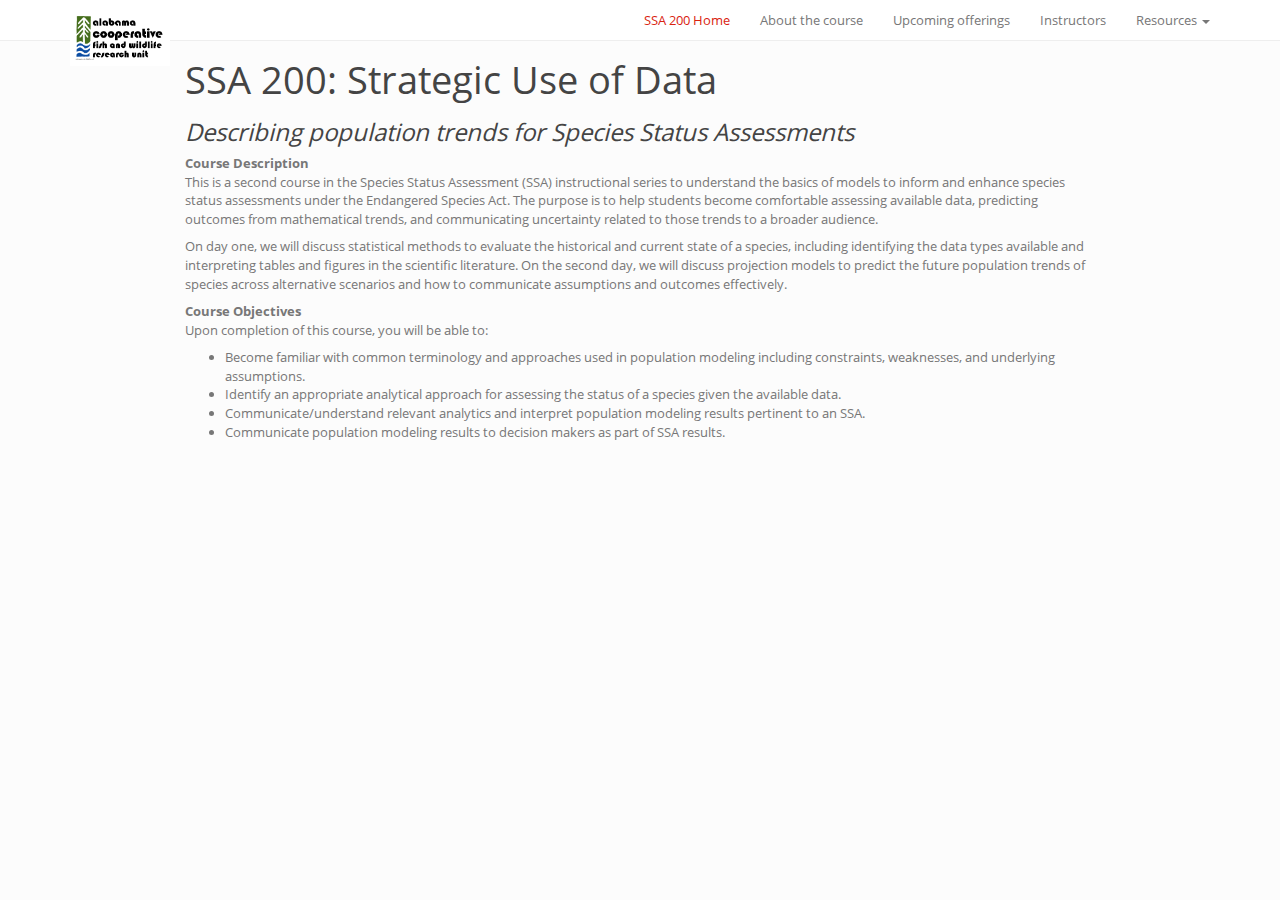
==== index.html @ cde0c477 "first commit" ====
<!DOCTYPE html>

<html xmlns="http://www.w3.org/1999/xhtml">

<head>

<meta charset="utf-8" />
<meta http-equiv="Content-Type" content="text/html; charset=utf-8" />
<meta name="generator" content="pandoc" />




<title>SSA 200: Strategic Use of Data</title>

<script src="site_libs/jquery-1.11.3/jquery.min.js"></script>
<meta name="viewport" content="width=device-width, initial-scale=1" />
<link href="site_libs/bootstrap-3.3.5/css/simplex.min.css" rel="stylesheet" />
<script src="site_libs/bootstrap-3.3.5/js/bootstrap.min.js"></script>
<script src="site_libs/bootstrap-3.3.5/shim/html5shiv.min.js"></script>
<script src="site_libs/bootstrap-3.3.5/shim/respond.min.js"></script>
<script src="site_libs/navigation-1.1/tabsets.js"></script>
<link href="site_libs/highlightjs-9.12.0/default.css" rel="stylesheet" />
<script src="site_libs/highlightjs-9.12.0/highlight.js"></script>

<style type="text/css">code{white-space: pre;}</style>
<style type="text/css">
  pre:not([class]) {
    background-color: white;
  }
</style>
<script type="text/javascript">
if (window.hljs) {
  hljs.configure({languages: []});
  hljs.initHighlightingOnLoad();
  if (document.readyState && document.readyState === "complete") {
    window.setTimeout(function() { hljs.initHighlighting(); }, 0);
  }
}
</script>



<style type="text/css">
h1 {
  font-size: 34px;
}
h1.title {
  font-size: 38px;
}
h2 {
  font-size: 30px;
}
h3 {
  font-size: 24px;
}
h4 {
  font-size: 18px;
}
h5 {
  font-size: 16px;
}
h6 {
  font-size: 12px;
}
.table th:not([align]) {
  text-align: left;
}
</style>

<link rel="stylesheet" href="style.css" type="text/css" />

</head>

<body>

<style type = "text/css">
.main-container {
  max-width: 940px;
  margin-left: auto;
  margin-right: auto;
}
code {
  color: inherit;
  background-color: rgba(0, 0, 0, 0.04);
}
img {
  max-width:100%;
  height: auto;
}
.tabbed-pane {
  padding-top: 12px;
}
.html-widget {
  margin-bottom: 20px;
}
button.code-folding-btn:focus {
  outline: none;
}
</style>


<style type="text/css">
/* padding for bootstrap navbar */
body {
  padding-top: 41px;
  padding-bottom: 40px;
}
/* offset scroll position for anchor links (for fixed navbar)  */
.section h1 {
  padding-top: 46px;
  margin-top: -46px;
}

.section h2 {
  padding-top: 46px;
  margin-top: -46px;
}
.section h3 {
  padding-top: 46px;
  margin-top: -46px;
}
.section h4 {
  padding-top: 46px;
  margin-top: -46px;
}
.section h5 {
  padding-top: 46px;
  margin-top: -46px;
}
.section h6 {
  padding-top: 46px;
  margin-top: -46px;
}
</style>

<script>
// manage active state of menu based on current page
$(document).ready(function () {
  // active menu anchor
  href = window.location.pathname
  href = href.substr(href.lastIndexOf('/') + 1)
  if (href === "")
    href = "index.html";
  var menuAnchor = $('a[href="' + href + '"]');

  // mark it active
  menuAnchor.parent().addClass('active');

  // if it's got a parent navbar menu mark it active as well
  menuAnchor.closest('li.dropdown').addClass('active');
});
</script>


<div class="container-fluid main-container">

<!-- tabsets -->
<script>
$(document).ready(function () {
  window.buildTabsets("TOC");
});
</script>

<!-- code folding -->






<div class="navbar navbar-default  navbar-fixed-top" role="navigation">
  <div class="container">
    <div class="navbar-header">
      <button type="button" class="navbar-toggle collapsed" data-toggle="collapse" data-target="#navbar">
        <span class="icon-bar"></span>
        <span class="icon-bar"></span>
        <span class="icon-bar"></span>
      </button>
      <a class="navbar-brand" href="index.html"><img id="logo" style="width: 100px;" src="static/img/unit-logo.png" /></a>
    </div>
    <div id="navbar" class="navbar-collapse collapse">
      <ul class="nav navbar-nav">
        
      </ul>
      <ul class="nav navbar-nav navbar-right">
        <li>
  <a href="index.html">SSA 200 Home</a>
</li>
<li>
  <a href="about.html">About the course</a>
</li>
<li>
  <a href="scheduled.html">Upcoming offerings</a>
</li>
<li>
  <a href="instructors.html">Instructors</a>
</li>
<li class="dropdown">
  <a href="#" class="dropdown-toggle" data-toggle="dropdown" role="button" aria-expanded="false">
    Resources
     
    <span class="caret"></span>
  </a>
  <ul class="dropdown-menu" role="menu">
    <li>
      <a href="lectures.html">Lectures</a>
    </li>
    <li>
      <a href="activities.html">Activities</a>
    </li>
    <li>
      <a href="handouts.html">Handouts and Cheat Sheets</a>
    </li>
  </ul>
</li>
      </ul>
    </div><!--/.nav-collapse -->
  </div><!--/.container -->
</div><!--/.navbar -->

<div class="fluid-row" id="header">



<h1 class="title toc-ignore">SSA 200: Strategic Use of Data</h1>
<h3 class="subtitle"><em>Describing population trends for Species Status Assessments</em></h3>

</div>


<p><strong>Course Description</strong><br />
This is a second course in the Species Status Assessment (SSA) instructional series to understand the basics of models to inform and enhance species status assessments under the Endangered Species Act. The purpose is to help students become comfortable assessing available data, predicting outcomes from mathematical trends, and communicating uncertainty related to those trends to a broader audience.</p>
<p>On day one, we will discuss statistical methods to evaluate the historical and current state of a species, including identifying the data types available and interpreting tables and figures in the scientific literature. On the second day, we will discuss projection models to predict the future population trends of species across alternative scenarios and how to communicate assumptions and outcomes effectively.</p>
<p><strong>Course Objectives</strong><br />
Upon completion of this course, you will be able to:</p>
<ul>
<li>Become familiar with common terminology and approaches used in population modeling including constraints, weaknesses, and underlying assumptions.<br />
</li>
<li>Identify an appropriate analytical approach for assessing the status of a species given the available data.<br />
</li>
<li>Communicate/understand relevant analytics and interpret population modeling results pertinent to an SSA.<br />
</li>
<li>Communicate population modeling results to decision makers as part of SSA results.</li>
</ul>




</div>

<script>

// add bootstrap table styles to pandoc tables
function bootstrapStylePandocTables() {
  $('tr.header').parent('thead').parent('table').addClass('table table-condensed');
}
$(document).ready(function () {
  bootstrapStylePandocTables();
});


</script>

<!-- dynamically load mathjax for compatibility with self-contained -->
<script>
  (function () {
    var script = document.createElement("script");
    script.type = "text/javascript";
    script.src  = "https://mathjax.rstudio.com/latest/MathJax.js?config=TeX-AMS-MML_HTMLorMML";
    document.getElementsByTagName("head")[0].appendChild(script);
  })();
</script>

</body>
</html>
---- site_libs/bootstrap-3.3.5/css/simplex.min.css ----
@font-face {
  font-family: 'Open Sans';
  font-style: normal;
  font-weight: 400;
  src: url(fonts/OpenSans.ttf) format('truetype');
}
@font-face {
  font-family: 'Open Sans';
  font-style: normal;
  font-weight: 700;
  src: url(fonts/OpenSansBold.ttf) format('truetype');
}

/*!
 * bootswatch v3.3.6
 * Homepage: http://bootswatch.com
 * Copyright 2012-2015 Thomas Park
 * Licensed under MIT
 * Based on Bootstrap
*//*!
 * Bootstrap v3.3.6 (http://getbootstrap.com)
 * Copyright 2011-2015 Twitter, Inc.
 * Licensed under MIT (https://github.com/twbs/bootstrap/blob/master/LICENSE)
 *//*! normalize.css v3.0.3 | MIT License | github.com/necolas/normalize.css */html{font-family:sans-serif;-ms-text-size-adjust:100%;-webkit-text-size-adjust:100%}body{margin:0}article,aside,details,figcaption,figure,footer,header,hgroup,main,menu,nav,section,summary{display:block}audio,canvas,progress,video{display:inline-block;vertical-align:baseline}audio:not([controls]){display:none;height:0}[hidden],template{display:none}a{background-color:transparent}a:active,a:hover{outline:0}abbr[title]{border-bottom:1px dotted}b,strong{font-weight:bold}dfn{font-style:italic}h1{font-size:2em;margin:0.67em 0}mark{background:#ff0;color:#000}small{font-size:80%}sub,sup{font-size:75%;line-height:0;position:relative;vertical-align:baseline}sup{top:-0.5em}sub{bottom:-0.25em}img{border:0}svg:not(:root){overflow:hidden}figure{margin:1em 40px}hr{-webkit-box-sizing:content-box;-moz-box-sizing:content-box;box-sizing:content-box;height:0}pre{overflow:auto}code,kbd,pre,samp{font-family:monospace, monospace;font-size:1em}button,input,optgroup,select,textarea{color:inherit;font:inherit;margin:0}button{overflow:visible}button,select{text-transform:none}button,html input[type="button"],input[type="reset"],input[type="submit"]{-webkit-appearance:button;cursor:pointer}button[disabled],html input[disabled]{cursor:default}button::-moz-focus-inner,input::-moz-focus-inner{border:0;padding:0}input{line-height:normal}input[type="checkbox"],input[type="radio"]{-webkit-box-sizing:border-box;-moz-box-sizing:border-box;box-sizing:border-box;padding:0}input[type="number"]::-webkit-inner-spin-button,input[type="number"]::-webkit-outer-spin-button{height:auto}input[type="search"]{-webkit-appearance:textfield;-webkit-box-sizing:content-box;-moz-box-sizing:content-box;box-sizing:content-box}input[type="search"]::-webkit-search-cancel-button,input[type="search"]::-webkit-search-decoration{-webkit-appearance:none}fieldset{border:1px solid #c0c0c0;margin:0 2px;padding:0.35em 0.625em 0.75em}legend{border:0;padding:0}textarea{overflow:auto}optgroup{font-weight:bold}table{border-collapse:collapse;border-spacing:0}td,th{padding:0}/*! Source: https://github.com/h5bp/html5-boilerplate/blob/master/src/css/main.css */@media print{*,*:before,*:after{background:transparent !important;color:#000 !important;-webkit-box-shadow:none !important;box-shadow:none !important;text-shadow:none !important}a,a:visited{text-decoration:underline}a[href]:after{content:" (" attr(href) ")"}abbr[title]:after{content:" (" attr(title) ")"}a[href^="#"]:after,a[href^="javascript:"]:after{content:""}pre,blockquote{border:1px solid #999;page-break-inside:avoid}thead{display:table-header-group}tr,img{page-break-inside:avoid}img{max-width:100% !important}p,h2,h3{orphans:3;widows:3}h2,h3{page-break-after:avoid}.navbar{display:none}.btn>.caret,.dropup>.btn>.caret{border-top-color:#000 !important}.label{border:1px solid #000}.table{border-collapse:collapse !important}.table td,.table th{background-color:#fff !important}.table-bordered th,.table-bordered td{border:1px solid #ddd !important}}@font-face{font-family:'Glyphicons Halflings';src:url('../fonts/glyphicons-halflings-regular.eot');src:url('../fonts/glyphicons-halflings-regular.eot?#iefix') format('embedded-opentype'),url('../fonts/glyphicons-halflings-regular.woff') format('woff'),url('../fonts/glyphicons-halflings-regular.ttf') format('truetype'),url('../fonts/glyphicons-halflings-regular.svg#glyphicons_halflingsregular') format('svg')}.glyphicon{position:relative;top:1px;display:inline-block;font-family:'Glyphicons Halflings';font-style:normal;font-weight:normal;line-height:1;-webkit-font-smoothing:antialiased;-moz-osx-font-smoothing:grayscale}.glyphicon-asterisk:before{content:"\002a"}.glyphicon-plus:before{content:"\002b"}.glyphicon-euro:before,.glyphicon-eur:before{content:"\20ac"}.glyphicon-minus:before{content:"\2212"}.glyphicon-cloud:before{content:"\2601"}.glyphicon-envelope:before{content:"\2709"}.glyphicon-pencil:before{content:"\270f"}.glyphicon-glass:before{content:"\e001"}.glyphicon-music:before{content:"\e002"}.glyphicon-search:before{content:"\e003"}.glyphicon-heart:before{content:"\e005"}.glyphicon-star:before{content:"\e006"}.glyphicon-star-empty:before{content:"\e007"}.glyphicon-user:before{content:"\e008"}.glyphicon-film:before{content:"\e009"}.glyphicon-th-large:before{content:"\e010"}.glyphicon-th:before{content:"\e011"}.glyphicon-th-list:before{content:"\e012"}.glyphicon-ok:before{content:"\e013"}.glyphicon-remove:before{content:"\e014"}.glyphicon-zoom-in:before{content:"\e015"}.glyphicon-zoom-out:before{content:"\e016"}.glyphicon-off:before{content:"\e017"}.glyphicon-signal:before{content:"\e018"}.glyphicon-cog:before{content:"\e019"}.glyphicon-trash:before{content:"\e020"}.glyphicon-home:before{content:"\e021"}.glyphicon-file:before{content:"\e022"}.glyphicon-time:before{content:"\e023"}.glyphicon-road:before{content:"\e024"}.glyphicon-download-alt:before{content:"\e025"}.glyphicon-download:before{content:"\e026"}.glyphicon-upload:before{content:"\e027"}.glyphicon-inbox:before{content:"\e028"}.glyphicon-play-circle:before{content:"\e029"}.glyphicon-repeat:before{content:"\e030"}.glyphicon-refresh:before{content:"\e031"}.glyphicon-list-alt:before{content:"\e032"}.glyphicon-lock:before{content:"\e033"}.glyphicon-flag:before{content:"\e034"}.glyphicon-headphones:before{content:"\e035"}.glyphicon-volume-off:before{content:"\e036"}.glyphicon-volume-down:before{content:"\e037"}.glyphicon-volume-up:before{content:"\e038"}.glyphicon-qrcode:before{content:"\e039"}.glyphicon-barcode:before{content:"\e040"}.glyphicon-tag:before{content:"\e041"}.glyphicon-tags:before{content:"\e042"}.glyphicon-book:before{content:"\e043"}.glyphicon-bookmark:before{content:"\e044"}.glyphicon-print:before{content:"\e045"}.glyphicon-camera:before{content:"\e046"}.glyphicon-font:before{content:"\e047"}.glyphicon-bold:before{content:"\e048"}.glyphicon-italic:before{content:"\e049"}.glyphicon-text-height:before{content:"\e050"}.glyphicon-text-width:before{content:"\e051"}.glyphicon-align-left:before{content:"\e052"}.glyphicon-align-center:before{content:"\e053"}.glyphicon-align-right:before{content:"\e054"}.glyphicon-align-justify:before{content:"\e055"}.glyphicon-list:before{content:"\e056"}.glyphicon-indent-left:before{content:"\e057"}.glyphicon-indent-right:before{content:"\e058"}.glyphicon-facetime-video:before{content:"\e059"}.glyphicon-picture:before{content:"\e060"}.glyphicon-map-marker:before{content:"\e062"}.glyphicon-adjust:before{content:"\e063"}.glyphicon-tint:before{content:"\e064"}.glyphicon-edit:before{content:"\e065"}.glyphicon-share:before{content:"\e066"}.glyphicon-check:before{content:"\e067"}.glyphicon-move:before{content:"\e068"}.glyphicon-step-backward:before{content:"\e069"}.glyphicon-fast-backward:before{content:"\e070"}.glyphicon-backward:before{content:"\e071"}.glyphicon-play:before{content:"\e072"}.glyphicon-pause:before{content:"\e073"}.glyphicon-stop:before{content:"\e074"}.glyphicon-forward:before{content:"\e075"}.glyphicon-fast-forward:before{content:"\e076"}.glyphicon-step-forward:before{content:"\e077"}.glyphicon-eject:before{content:"\e078"}.glyphicon-chevron-left:before{content:"\e079"}.glyphicon-chevron-right:before{content:"\e080"}.glyphicon-plus-sign:before{content:"\e081"}.glyphicon-minus-sign:before{content:"\e082"}.glyphicon-remove-sign:before{content:"\e083"}.glyphicon-ok-sign:before{content:"\e084"}.glyphicon-question-sign:before{content:"\e085"}.glyphicon-info-sign:before{content:"\e086"}.glyphicon-screenshot:before{content:"\e087"}.glyphicon-remove-circle:before{content:"\e088"}.glyphicon-ok-circle:before{content:"\e089"}.glyphicon-ban-circle:before{content:"\e090"}.glyphicon-arrow-left:before{content:"\e091"}.glyphicon-arrow-right:before{content:"\e092"}.glyphicon-arrow-up:before{content:"\e093"}.glyphicon-arrow-down:before{content:"\e094"}.glyphicon-share-alt:before{content:"\e095"}.glyphicon-resize-full:before{content:"\e096"}.glyphicon-resize-small:before{content:"\e097"}.glyphicon-exclamation-sign:before{content:"\e101"}.glyphicon-gift:before{content:"\e102"}.glyphicon-leaf:before{content:"\e103"}.glyphicon-fire:before{content:"\e104"}.glyphicon-eye-open:before{content:"\e105"}.glyphicon-eye-close:before{content:"\e106"}.glyphicon-warning-sign:before{content:"\e107"}.glyphicon-plane:before{content:"\e108"}.glyphicon-calendar:before{content:"\e109"}.glyphicon-random:before{content:"\e110"}.glyphicon-comment:before{content:"\e111"}.glyphicon-magnet:before{content:"\e112"}.glyphicon-chevron-up:before{content:"\e113"}.glyphicon-chevron-down:before{content:"\e114"}.glyphicon-retweet:before{content:"\e115"}.glyphicon-shopping-cart:before{content:"\e116"}.glyphicon-folder-close:before{content:"\e117"}.glyphicon-folder-open:before{content:"\e118"}.glyphicon-resize-vertical:before{content:"\e119"}.glyphicon-resize-horizontal:before{content:"\e120"}.glyphicon-hdd:before{content:"\e121"}.glyphicon-bullhorn:before{content:"\e122"}.glyphicon-bell:before{content:"\e123"}.glyphicon-certificate:before{content:"\e124"}.glyphicon-thumbs-up:before{content:"\e125"}.glyphicon-thumbs-down:before{content:"\e126"}.glyphicon-hand-right:before{content:"\e127"}.glyphicon-hand-left:before{content:"\e128"}.glyphicon-hand-up:before{content:"\e129"}.glyphicon-hand-down:before{content:"\e130"}.glyphicon-circle-arrow-right:before{content:"\e131"}.glyphicon-circle-arrow-left:before{content:"\e132"}.glyphicon-circle-arrow-up:before{content:"\e133"}.glyphicon-circle-arrow-down:before{content:"\e134"}.glyphicon-globe:before{content:"\e135"}.glyphicon-wrench:before{content:"\e136"}.glyphicon-tasks:before{content:"\e137"}.glyphicon-filter:before{content:"\e138"}.glyphicon-briefcase:before{content:"\e139"}.glyphicon-fullscreen:before{content:"\e140"}.glyphicon-dashboard:before{content:"\e141"}.glyphicon-paperclip:before{content:"\e142"}.glyphicon-heart-empty:before{content:"\e143"}.glyphicon-link:before{content:"\e144"}.glyphicon-phone:before{content:"\e145"}.glyphicon-pushpin:before{content:"\e146"}.glyphicon-usd:before{content:"\e148"}.glyphicon-gbp:before{content:"\e149"}.glyphicon-sort:before{content:"\e150"}.glyphicon-sort-by-alphabet:before{content:"\e151"}.glyphicon-sort-by-alphabet-alt:before{content:"\e152"}.glyphicon-sort-by-order:before{content:"\e153"}.glyphicon-sort-by-order-alt:before{content:"\e154"}.glyphicon-sort-by-attributes:before{content:"\e155"}.glyphicon-sort-by-attributes-alt:before{content:"\e156"}.glyphicon-unchecked:before{content:"\e157"}.glyphicon-expand:before{content:"\e158"}.glyphicon-collapse-down:before{content:"\e159"}.glyphicon-collapse-up:before{content:"\e160"}.glyphicon-log-in:before{content:"\e161"}.glyphicon-flash:before{content:"\e162"}.glyphicon-log-out:before{content:"\e163"}.glyphicon-new-window:before{content:"\e164"}.glyphicon-record:before{content:"\e165"}.glyphicon-save:before{content:"\e166"}.glyphicon-open:before{content:"\e167"}.glyphicon-saved:before{content:"\e168"}.glyphicon-import:before{content:"\e169"}.glyphicon-export:before{content:"\e170"}.glyphicon-send:before{content:"\e171"}.glyphicon-floppy-disk:before{content:"\e172"}.glyphicon-floppy-saved:before{content:"\e173"}.glyphicon-floppy-remove:before{content:"\e174"}.glyphicon-floppy-save:before{content:"\e175"}.glyphicon-floppy-open:before{content:"\e176"}.glyphicon-credit-card:before{content:"\e177"}.glyphicon-transfer:before{content:"\e178"}.glyphicon-cutlery:before{content:"\e179"}.glyphicon-header:before{content:"\e180"}.glyphicon-compressed:before{content:"\e181"}.glyphicon-earphone:before{content:"\e182"}.glyphicon-phone-alt:before{content:"\e183"}.glyphicon-tower:before{content:"\e184"}.glyphicon-stats:before{content:"\e185"}.glyphicon-sd-video:before{content:"\e186"}.glyphicon-hd-video:before{content:"\e187"}.glyphicon-subtitles:before{content:"\e188"}.glyphicon-sound-stereo:before{content:"\e189"}.glyphicon-sound-dolby:before{content:"\e190"}.glyphicon-sound-5-1:before{content:"\e191"}.glyphicon-sound-6-1:before{content:"\e192"}.glyphicon-sound-7-1:before{content:"\e193"}.glyphicon-copyright-mark:before{content:"\e194"}.glyphicon-registration-mark:before{content:"\e195"}.glyphicon-cloud-download:before{content:"\e197"}.glyphicon-cloud-upload:before{content:"\e198"}.glyphicon-tree-conifer:before{content:"\e199"}.glyphicon-tree-deciduous:before{content:"\e200"}.glyphicon-cd:before{content:"\e201"}.glyphicon-save-file:before{content:"\e202"}.glyphicon-open-file:before{content:"\e203"}.glyphicon-level-up:before{content:"\e204"}.glyphicon-copy:before{content:"\e205"}.glyphicon-paste:before{content:"\e206"}.glyphicon-alert:before{content:"\e209"}.glyphicon-equalizer:before{content:"\e210"}.glyphicon-king:before{content:"\e211"}.glyphicon-queen:before{content:"\e212"}.glyphicon-pawn:before{content:"\e213"}.glyphicon-bishop:before{content:"\e214"}.glyphicon-knight:before{content:"\e215"}.glyphicon-baby-formula:before{content:"\e216"}.glyphicon-tent:before{content:"\26fa"}.glyphicon-blackboard:before{content:"\e218"}.glyphicon-bed:before{content:"\e219"}.glyphicon-apple:before{content:"\f8ff"}.glyphicon-erase:before{content:"\e221"}.glyphicon-hourglass:before{content:"\231b"}.glyphicon-lamp:before{content:"\e223"}.glyphicon-duplicate:before{content:"\e224"}.glyphicon-piggy-bank:before{content:"\e225"}.glyphicon-scissors:before{content:"\e226"}.glyphicon-bitcoin:before{content:"\e227"}.glyphicon-btc:before{content:"\e227"}.glyphicon-xbt:before{content:"\e227"}.glyphicon-yen:before{content:"\00a5"}.glyphicon-jpy:before{content:"\00a5"}.glyphicon-ruble:before{content:"\20bd"}.glyphicon-rub:before{content:"\20bd"}.glyphicon-scale:before{content:"\e230"}.glyphicon-ice-lolly:before{content:"\e231"}.glyphicon-ice-lolly-tasted:before{content:"\e232"}.glyphicon-education:before{content:"\e233"}.glyphicon-option-horizontal:before{content:"\e234"}.glyphicon-option-vertical:before{content:"\e235"}.glyphicon-menu-hamburger:before{content:"\e236"}.glyphicon-modal-window:before{content:"\e237"}.glyphicon-oil:before{content:"\e238"}.glyphicon-grain:before{content:"\e239"}.glyphicon-sunglasses:before{content:"\e240"}.glyphicon-text-size:before{content:"\e241"}.glyphicon-text-color:before{content:"\e242"}.glyphicon-text-background:before{content:"\e243"}.glyphicon-object-align-top:before{content:"\e244"}.glyphicon-object-align-bottom:before{content:"\e245"}.glyphicon-object-align-horizontal:before{content:"\e246"}.glyphicon-object-align-left:before{content:"\e247"}.glyphicon-object-align-vertical:before{content:"\e248"}.glyphicon-object-align-right:before{content:"\e249"}.glyphicon-triangle-right:before{content:"\e250"}.glyphicon-triangle-left:before{content:"\e251"}.glyphicon-triangle-bottom:before{content:"\e252"}.glyphicon-triangle-top:before{content:"\e253"}.glyphicon-console:before{content:"\e254"}.glyphicon-superscript:before{content:"\e255"}.glyphicon-subscript:before{content:"\e256"}.glyphicon-menu-left:before{content:"\e257"}.glyphicon-menu-right:before{content:"\e258"}.glyphicon-menu-down:before{content:"\e259"}.glyphicon-menu-up:before{content:"\e260"}*{-webkit-box-sizing:border-box;-moz-box-sizing:border-box;box-sizing:border-box}*:before,*:after{-webkit-box-sizing:border-box;-moz-box-sizing:border-box;box-sizing:border-box}html{font-size:10px;-webkit-tap-highlight-color:rgba(0,0,0,0)}body{font-family:"Open Sans","Helvetica Neue",Helvetica,Arial,sans-serif;font-size:13px;line-height:1.42857143;color:#777777;background-color:#fcfcfc}input,button,select,textarea{font-family:inherit;font-size:inherit;line-height:inherit}a{color:#d9230f;text-decoration:none}a:hover,a:focus{color:#91170a;text-decoration:underline}a:focus{outline:thin dotted;outline:5px auto -webkit-focus-ring-color;outline-offset:-2px}figure{margin:0}img{vertical-align:middle}.img-responsive,.thumbnail>img,.thumbnail a>img,.carousel-inner>.item>img,.carousel-inner>.item>a>img{display:block;max-width:100%;height:auto}.img-rounded{border-radius:6px}.img-thumbnail{padding:4px;line-height:1.42857143;background-color:#fcfcfc;border:1px solid #dddddd;border-radius:4px;-webkit-transition:all .2s ease-in-out;-o-transition:all .2s ease-in-out;transition:all .2s ease-in-out;display:inline-block;max-width:100%;height:auto}.img-circle{border-radius:50%}hr{margin-top:18px;margin-bottom:18px;border:0;border-top:1px solid #dddddd}.sr-only{position:absolute;width:1px;height:1px;margin:-1px;padding:0;overflow:hidden;clip:rect(0, 0, 0, 0);border:0}.sr-only-focusable:active,.sr-only-focusable:focus{position:static;width:auto;height:auto;margin:0;overflow:visible;clip:auto}[role="button"]{cursor:pointer}h1,h2,h3,h4,h5,h6,.h1,.h2,.h3,.h4,.h5,.h6{font-family:"Open Sans","Helvetica Neue",Helvetica,Arial,sans-serif;font-weight:300;line-height:1.1;color:#444444}h1 small,h2 small,h3 small,h4 small,h5 small,h6 small,.h1 small,.h2 small,.h3 small,.h4 small,.h5 small,.h6 small,h1 .small,h2 .small,h3 .small,h4 .small,h5 .small,h6 .small,.h1 .small,.h2 .small,.h3 .small,.h4 .small,.h5 .small,.h6 .small{font-weight:normal;line-height:1;color:#808080}h1,.h1,h2,.h2,h3,.h3{margin-top:18px;margin-bottom:9px}h1 small,.h1 small,h2 small,.h2 small,h3 small,.h3 small,h1 .small,.h1 .small,h2 .small,.h2 .small,h3 .small,.h3 .small{font-size:65%}h4,.h4,h5,.h5,h6,.h6{margin-top:9px;margin-bottom:9px}h4 small,.h4 small,h5 small,.h5 small,h6 small,.h6 small,h4 .small,.h4 .small,h5 .small,.h5 .small,h6 .small,.h6 .small{font-size:75%}h1,.h1{font-size:33px}h2,.h2{font-size:27px}h3,.h3{font-size:23px}h4,.h4{font-size:17px}h5,.h5{font-size:13px}h6,.h6{font-size:12px}p{margin:0 0 9px}.lead{margin-bottom:18px;font-size:14px;font-weight:300;line-height:1.4}@media (min-width:768px){.lead{font-size:19.5px}}small,.small{font-size:92%}mark,.mark{background-color:#fcf8e3;padding:.2em}.text-left{text-align:left}.text-right{text-align:right}.text-center{text-align:center}.text-justify{text-align:justify}.text-nowrap{white-space:nowrap}.text-lowercase{text-transform:lowercase}.text-uppercase{text-transform:uppercase}.text-capitalize{text-transform:capitalize}.text-muted{color:#808080}.text-primary{color:#d9230f}a.text-primary:hover,a.text-primary:focus{color:#a91b0c}.text-success{color:#468847}a.text-success:hover,a.text-success:focus{color:#356635}.text-info{color:#3a87ad}a.text-info:hover,a.text-info:focus{color:#2d6987}.text-warning{color:#c09853}a.text-warning:hover,a.text-warning:focus{color:#a47e3c}.text-danger{color:#b94a48}a.text-danger:hover,a.text-danger:focus{color:#953b39}.bg-primary{color:#fff;background-color:#d9230f}a.bg-primary:hover,a.bg-primary:focus{background-color:#a91b0c}.bg-success{background-color:#dff0d8}a.bg-success:hover,a.bg-success:focus{background-color:#c1e2b3}.bg-info{background-color:#d9edf7}a.bg-info:hover,a.bg-info:focus{background-color:#afd9ee}.bg-warning{background-color:#fcf8e3}a.bg-warning:hover,a.bg-warning:focus{background-color:#f7ecb5}.bg-danger{background-color:#f2dede}a.bg-danger:hover,a.bg-danger:focus{background-color:#e4b9b9}.page-header{padding-bottom:8px;margin:36px 0 18px;border-bottom:1px solid #dddddd}ul,ol{margin-top:0;margin-bottom:9px}ul ul,ol ul,ul ol,ol ol{margin-bottom:0}.list-unstyled{padding-left:0;list-style:none}.list-inline{padding-left:0;list-style:none;margin-left:-5px}.list-inline>li{display:inline-block;padding-left:5px;padding-right:5px}dl{margin-top:0;margin-bottom:18px}dt,dd{line-height:1.42857143}dt{font-weight:bold}dd{margin-left:0}@media (min-width:768px){.dl-horizontal dt{float:left;width:160px;clear:left;text-align:right;overflow:hidden;text-overflow:ellipsis;white-space:nowrap}.dl-horizontal dd{margin-left:180px}}abbr[title],abbr[data-original-title]{cursor:help;border-bottom:1px dotted #808080}.initialism{font-size:90%;text-transform:uppercase}blockquote{padding:9px 18px;margin:0 0 18px;font-size:16.25px;border-left:5px solid #dddddd}blockquote p:last-child,blockquote ul:last-child,blockquote ol:last-child{margin-bottom:0}blockquote footer,blockquote small,blockquote .small{display:block;font-size:80%;line-height:1.42857143;color:#808080}blockquote footer:before,blockquote small:before,blockquote .small:before{content:'\2014 \00A0'}.blockquote-reverse,blockquote.pull-right{padding-right:15px;padding-left:0;border-right:5px solid #dddddd;border-left:0;text-align:right}.blockquote-reverse footer:before,blockquote.pull-right footer:before,.blockquote-reverse small:before,blockquote.pull-right small:before,.blockquote-reverse .small:before,blockquote.pull-right .small:before{content:''}.blockquote-reverse footer:after,blockquote.pull-right footer:after,.blockquote-reverse small:after,blockquote.pull-right small:after,.blockquote-reverse .small:after,blockquote.pull-right .small:after{content:'\00A0 \2014'}address{margin-bottom:18px;font-style:normal;line-height:1.42857143}code,kbd,pre,samp{font-family:monospace}code{padding:2px 4px;font-size:90%;color:#c7254e;background-color:#f9f2f4;border-radius:4px}kbd{padding:2px 4px;font-size:90%;color:#ffffff;background-color:#333333;border-radius:3px;-webkit-box-shadow:inset 0 -1px 0 rgba(0,0,0,0.25);box-shadow:inset 0 -1px 0 rgba(0,0,0,0.25)}kbd kbd{padding:0;font-size:100%;font-weight:bold;-webkit-box-shadow:none;box-shadow:none}pre{display:block;padding:8.5px;margin:0 0 9px;font-size:12px;line-height:1.42857143;word-break:break-all;word-wrap:break-word;color:#444444;background-color:#f5f5f5;border:1px solid #cccccc;border-radius:4px}pre code{padding:0;font-size:inherit;color:inherit;white-space:pre-wrap;background-color:transparent;border-radius:0}.pre-scrollable{max-height:340px;overflow-y:scroll}.container{margin-right:auto;margin-left:auto;padding-left:15px;padding-right:15px}@media (min-width:768px){.container{width:750px}}@media (min-width:992px){.container{width:970px}}@media (min-width:1200px){.container{width:1170px}}.container-fluid{margin-right:auto;margin-left:auto;padding-left:15px;padding-right:15px}.row{margin-left:-15px;margin-right:-15px}.col-xs-1,.col-sm-1,.col-md-1,.col-lg-1,.col-xs-2,.col-sm-2,.col-md-2,.col-lg-2,.col-xs-3,.col-sm-3,.col-md-3,.col-lg-3,.col-xs-4,.col-sm-4,.col-md-4,.col-lg-4,.col-xs-5,.col-sm-5,.col-md-5,.col-lg-5,.col-xs-6,.col-sm-6,.col-md-6,.col-lg-6,.col-xs-7,.col-sm-7,.col-md-7,.col-lg-7,.col-xs-8,.col-sm-8,.col-md-8,.col-lg-8,.col-xs-9,.col-sm-9,.col-md-9,.col-lg-9,.col-xs-10,.col-sm-10,.col-md-10,.col-lg-10,.col-xs-11,.col-sm-11,.col-md-11,.col-lg-11,.col-xs-12,.col-sm-12,.col-md-12,.col-lg-12{position:relative;min-height:1px;padding-left:15px;padding-right:15px}.col-xs-1,.col-xs-2,.col-xs-3,.col-xs-4,.col-xs-5,.col-xs-6,.col-xs-7,.col-xs-8,.col-xs-9,.col-xs-10,.col-xs-11,.col-xs-12{float:left}.col-xs-12{width:100%}.col-xs-11{width:91.66666667%}.col-xs-10{width:83.33333333%}.col-xs-9{width:75%}.col-xs-8{width:66.66666667%}.col-xs-7{width:58.33333333%}.col-xs-6{width:50%}.col-xs-5{width:41.66666667%}.col-xs-4{width:33.33333333%}.col-xs-3{width:25%}.col-xs-2{width:16.66666667%}.col-xs-1{width:8.33333333%}.col-xs-pull-12{right:100%}.col-xs-pull-11{right:91.66666667%}.col-xs-pull-10{right:83.33333333%}.col-xs-pull-9{right:75%}.col-xs-pull-8{right:66.66666667%}.col-xs-pull-7{right:58.33333333%}.col-xs-pull-6{right:50%}.col-xs-pull-5{right:41.66666667%}.col-xs-pull-4{right:33.33333333%}.col-xs-pull-3{right:25%}.col-xs-pull-2{right:16.66666667%}.col-xs-pull-1{right:8.33333333%}.col-xs-pull-0{right:auto}.col-xs-push-12{left:100%}.col-xs-push-11{left:91.66666667%}.col-xs-push-10{left:83.33333333%}.col-xs-push-9{left:75%}.col-xs-push-8{left:66.66666667%}.col-xs-push-7{left:58.33333333%}.col-xs-push-6{left:50%}.col-xs-push-5{left:41.66666667%}.col-xs-push-4{left:33.33333333%}.col-xs-push-3{left:25%}.col-xs-push-2{left:16.66666667%}.col-xs-push-1{left:8.33333333%}.col-xs-push-0{left:auto}.col-xs-offset-12{margin-left:100%}.col-xs-offset-11{margin-left:91.66666667%}.col-xs-offset-10{margin-left:83.33333333%}.col-xs-offset-9{margin-left:75%}.col-xs-offset-8{margin-left:66.66666667%}.col-xs-offset-7{margin-left:58.33333333%}.col-xs-offset-6{margin-left:50%}.col-xs-offset-5{margin-left:41.66666667%}.col-xs-offset-4{margin-left:33.33333333%}.col-xs-offset-3{margin-left:25%}.col-xs-offset-2{margin-left:16.66666667%}.col-xs-offset-1{margin-left:8.33333333%}.col-xs-offset-0{margin-left:0%}@media (min-width:768px){.col-sm-1,.col-sm-2,.col-sm-3,.col-sm-4,.col-sm-5,.col-sm-6,.col-sm-7,.col-sm-8,.col-sm-9,.col-sm-10,.col-sm-11,.col-sm-12{float:left}.col-sm-12{width:100%}.col-sm-11{width:91.66666667%}.col-sm-10{width:83.33333333%}.col-sm-9{width:75%}.col-sm-8{width:66.66666667%}.col-sm-7{width:58.33333333%}.col-sm-6{width:50%}.col-sm-5{width:41.66666667%}.col-sm-4{width:33.33333333%}.col-sm-3{width:25%}.col-sm-2{width:16.66666667%}.col-sm-1{width:8.33333333%}.col-sm-pull-12{right:100%}.col-sm-pull-11{right:91.66666667%}.col-sm-pull-10{right:83.33333333%}.col-sm-pull-9{right:75%}.col-sm-pull-8{right:66.66666667%}.col-sm-pull-7{right:58.33333333%}.col-sm-pull-6{right:50%}.col-sm-pull-5{right:41.66666667%}.col-sm-pull-4{right:33.33333333%}.col-sm-pull-3{right:25%}.col-sm-pull-2{right:16.66666667%}.col-sm-pull-1{right:8.33333333%}.col-sm-pull-0{right:auto}.col-sm-push-12{left:100%}.col-sm-push-11{left:91.66666667%}.col-sm-push-10{left:83.33333333%}.col-sm-push-9{left:75%}.col-sm-push-8{left:66.66666667%}.col-sm-push-7{left:58.33333333%}.col-sm-push-6{left:50%}.col-sm-push-5{left:41.66666667%}.col-sm-push-4{left:33.33333333%}.col-sm-push-3{left:25%}.col-sm-push-2{left:16.66666667%}.col-sm-push-1{left:8.33333333%}.col-sm-push-0{left:auto}.col-sm-offset-12{margin-left:100%}.col-sm-offset-11{margin-left:91.66666667%}.col-sm-offset-10{margin-left:83.33333333%}.col-sm-offset-9{margin-left:75%}.col-sm-offset-8{margin-left:66.66666667%}.col-sm-offset-7{margin-left:58.33333333%}.col-sm-offset-6{margin-left:50%}.col-sm-offset-5{margin-left:41.66666667%}.col-sm-offset-4{margin-left:33.33333333%}.col-sm-offset-3{margin-left:25%}.col-sm-offset-2{margin-left:16.66666667%}.col-sm-offset-1{margin-left:8.33333333%}.col-sm-offset-0{margin-left:0%}}@media (min-width:992px){.col-md-1,.col-md-2,.col-md-3,.col-md-4,.col-md-5,.col-md-6,.col-md-7,.col-md-8,.col-md-9,.col-md-10,.col-md-11,.col-md-12{float:left}.col-md-12{width:100%}.col-md-11{width:91.66666667%}.col-md-10{width:83.33333333%}.col-md-9{width:75%}.col-md-8{width:66.66666667%}.col-md-7{width:58.33333333%}.col-md-6{width:50%}.col-md-5{width:41.66666667%}.col-md-4{width:33.33333333%}.col-md-3{width:25%}.col-md-2{width:16.66666667%}.col-md-1{width:8.33333333%}.col-md-pull-12{right:100%}.col-md-pull-11{right:91.66666667%}.col-md-pull-10{right:83.33333333%}.col-md-pull-9{right:75%}.col-md-pull-8{right:66.66666667%}.col-md-pull-7{right:58.33333333%}.col-md-pull-6{right:50%}.col-md-pull-5{right:41.66666667%}.col-md-pull-4{right:33.33333333%}.col-md-pull-3{right:25%}.col-md-pull-2{right:16.66666667%}.col-md-pull-1{right:8.33333333%}.col-md-pull-0{right:auto}.col-md-push-12{left:100%}.col-md-push-11{left:91.66666667%}.col-md-push-10{left:83.33333333%}.col-md-push-9{left:75%}.col-md-push-8{left:66.66666667%}.col-md-push-7{left:58.33333333%}.col-md-push-6{left:50%}.col-md-push-5{left:41.66666667%}.col-md-push-4{left:33.33333333%}.col-md-push-3{left:25%}.col-md-push-2{left:16.66666667%}.col-md-push-1{left:8.33333333%}.col-md-push-0{left:auto}.col-md-offset-12{margin-left:100%}.col-md-offset-11{margin-left:91.66666667%}.col-md-offset-10{margin-left:83.33333333%}.col-md-offset-9{margin-left:75%}.col-md-offset-8{margin-left:66.66666667%}.col-md-offset-7{margin-left:58.33333333%}.col-md-offset-6{margin-left:50%}.col-md-offset-5{margin-left:41.66666667%}.col-md-offset-4{margin-left:33.33333333%}.col-md-offset-3{margin-left:25%}.col-md-offset-2{margin-left:16.66666667%}.col-md-offset-1{margin-left:8.33333333%}.col-md-offset-0{margin-left:0%}}@media (min-width:1200px){.col-lg-1,.col-lg-2,.col-lg-3,.col-lg-4,.col-lg-5,.col-lg-6,.col-lg-7,.col-lg-8,.col-lg-9,.col-lg-10,.col-lg-11,.col-lg-12{float:left}.col-lg-12{width:100%}.col-lg-11{width:91.66666667%}.col-lg-10{width:83.33333333%}.col-lg-9{width:75%}.col-lg-8{width:66.66666667%}.col-lg-7{width:58.33333333%}.col-lg-6{width:50%}.col-lg-5{width:41.66666667%}.col-lg-4{width:33.33333333%}.col-lg-3{width:25%}.col-lg-2{width:16.66666667%}.col-lg-1{width:8.33333333%}.col-lg-pull-12{right:100%}.col-lg-pull-11{right:91.66666667%}.col-lg-pull-10{right:83.33333333%}.col-lg-pull-9{right:75%}.col-lg-pull-8{right:66.66666667%}.col-lg-pull-7{right:58.33333333%}.col-lg-pull-6{right:50%}.col-lg-pull-5{right:41.66666667%}.col-lg-pull-4{right:33.33333333%}.col-lg-pull-3{right:25%}.col-lg-pull-2{right:16.66666667%}.col-lg-pull-1{right:8.33333333%}.col-lg-pull-0{right:auto}.col-lg-push-12{left:100%}.col-lg-push-11{left:91.66666667%}.col-lg-push-10{left:83.33333333%}.col-lg-push-9{left:75%}.col-lg-push-8{left:66.66666667%}.col-lg-push-7{left:58.33333333%}.col-lg-push-6{left:50%}.col-lg-push-5{left:41.66666667%}.col-lg-push-4{left:33.33333333%}.col-lg-push-3{left:25%}.col-lg-push-2{left:16.66666667%}.col-lg-push-1{left:8.33333333%}.col-lg-push-0{left:auto}.col-lg-offset-12{margin-left:100%}.col-lg-offset-11{margin-left:91.66666667%}.col-lg-offset-10{margin-left:83.33333333%}.col-lg-offset-9{margin-left:75%}.col-lg-offset-8{margin-left:66.66666667%}.col-lg-offset-7{margin-left:58.33333333%}.col-lg-offset-6{margin-left:50%}.col-lg-offset-5{margin-left:41.66666667%}.col-lg-offset-4{margin-left:33.33333333%}.col-lg-offset-3{margin-left:25%}.col-lg-offset-2{margin-left:16.66666667%}.col-lg-offset-1{margin-left:8.33333333%}.col-lg-offset-0{margin-left:0%}}table{background-color:transparent}caption{padding-top:8px;padding-bottom:8px;color:#808080;text-align:left}th{}.table{width:100%;max-width:100%;margin-bottom:18px}.table>thead>tr>th,.table>tbody>tr>th,.table>tfoot>tr>th,.table>thead>tr>td,.table>tbody>tr>td,.table>tfoot>tr>td{padding:8px;line-height:1.42857143;vertical-align:top;border-top:1px solid #dddddd}.table>thead>tr>th{vertical-align:bottom;border-bottom:2px solid #dddddd}.table>caption+thead>tr:first-child>th,.table>colgroup+thead>tr:first-child>th,.table>thead:first-child>tr:first-child>th,.table>caption+thead>tr:first-child>td,.table>colgroup+thead>tr:first-child>td,.table>thead:first-child>tr:first-child>td{border-top:0}.table>tbody+tbody{border-top:2px solid #dddddd}.table .table{background-color:#fcfcfc}.table-condensed>thead>tr>th,.table-condensed>tbody>tr>th,.table-condensed>tfoot>tr>th,.table-condensed>thead>tr>td,.table-condensed>tbody>tr>td,.table-condensed>tfoot>tr>td{padding:5px}.table-bordered{border:1px solid #dddddd}.table-bordered>thead>tr>th,.table-bordered>tbody>tr>th,.table-bordered>tfoot>tr>th,.table-bordered>thead>tr>td,.table-bordered>tbody>tr>td,.table-bordered>tfoot>tr>td{border:1px solid #dddddd}.table-bordered>thead>tr>th,.table-bordered>thead>tr>td{border-bottom-width:2px}.table-striped>tbody>tr:nth-of-type(odd){background-color:#f9f9f9}.table-hover>tbody>tr:hover{background-color:#f5f5f5}table col[class*="col-"]{position:static;float:none;display:table-column}table td[class*="col-"],table th[class*="col-"]{position:static;float:none;display:table-cell}.table>thead>tr>td.active,.table>tbody>tr>td.active,.table>tfoot>tr>td.active,.table>thead>tr>th.active,.table>tbody>tr>th.active,.table>tfoot>tr>th.active,.table>thead>tr.active>td,.table>tbody>tr.active>td,.table>tfoot>tr.active>td,.table>thead>tr.active>th,.table>tbody>tr.active>th,.table>tfoot>tr.active>th{background-color:#f5f5f5}.table-hover>tbody>tr>td.active:hover,.table-hover>tbody>tr>th.active:hover,.table-hover>tbody>tr.active:hover>td,.table-hover>tbody>tr:hover>.active,.table-hover>tbody>tr.active:hover>th{background-color:#e8e8e8}.table>thead>tr>td.success,.table>tbody>tr>td.success,.table>tfoot>tr>td.success,.table>thead>tr>th.success,.table>tbody>tr>th.success,.table>tfoot>tr>th.success,.table>thead>tr.success>td,.table>tbody>tr.success>td,.table>tfoot>tr.success>td,.table>thead>tr.success>th,.table>tbody>tr.success>th,.table>tfoot>tr.success>th{background-color:#dff0d8}.table-hover>tbody>tr>td.success:hover,.table-hover>tbody>tr>th.success:hover,.table-hover>tbody>tr.success:hover>td,.table-hover>tbody>tr:hover>.success,.table-hover>tbody>tr.success:hover>th{background-color:#d0e9c6}.table>thead>tr>td.info,.table>tbody>tr>td.info,.table>tfoot>tr>td.info,.table>thead>tr>th.info,.table>tbody>tr>th.info,.table>tfoot>tr>th.info,.table>thead>tr.info>td,.table>tbody>tr.info>td,.table>tfoot>tr.info>td,.table>thead>tr.info>th,.table>tbody>tr.info>th,.table>tfoot>tr.info>th{background-color:#d9edf7}.table-hover>tbody>tr>td.info:hover,.table-hover>tbody>tr>th.info:hover,.table-hover>tbody>tr.info:hover>td,.table-hover>tbody>tr:hover>.info,.table-hover>tbody>tr.info:hover>th{background-color:#c4e3f3}.table>thead>tr>td.warning,.table>tbody>tr>td.warning,.table>tfoot>tr>td.warning,.table>thead>tr>th.warning,.table>tbody>tr>th.warning,.table>tfoot>tr>th.warning,.table>thead>tr.warning>td,.table>tbody>tr.warning>td,.table>tfoot>tr.warning>td,.table>thead>tr.warning>th,.table>tbody>tr.warning>th,.table>tfoot>tr.warning>th{background-color:#fcf8e3}.table-hover>tbody>tr>td.warning:hover,.table-hover>tbody>tr>th.warning:hover,.table-hover>tbody>tr.warning:hover>td,.table-hover>tbody>tr:hover>.warning,.table-hover>tbody>tr.warning:hover>th{background-color:#faf2cc}.table>thead>tr>td.danger,.table>tbody>tr>td.danger,.table>tfoot>tr>td.danger,.table>thead>tr>th.danger,.table>tbody>tr>th.danger,.table>tfoot>tr>th.danger,.table>thead>tr.danger>td,.table>tbody>tr.danger>td,.table>tfoot>tr.danger>td,.table>thead>tr.danger>th,.table>tbody>tr.danger>th,.table>tfoot>tr.danger>th{background-color:#f2dede}.table-hover>tbody>tr>td.danger:hover,.table-hover>tbody>tr>th.danger:hover,.table-hover>tbody>tr.danger:hover>td,.table-hover>tbody>tr:hover>.danger,.table-hover>tbody>tr.danger:hover>th{background-color:#ebcccc}.table-responsive{overflow-x:auto;min-height:0.01%}@media screen and (max-width:767px){.table-responsive{width:100%;margin-bottom:13.5px;overflow-y:hidden;-ms-overflow-style:-ms-autohiding-scrollbar;border:1px solid #dddddd}.table-responsive>.table{margin-bottom:0}.table-responsive>.table>thead>tr>th,.table-responsive>.table>tbody>tr>th,.table-responsive>.table>tfoot>tr>th,.table-responsive>.table>thead>tr>td,.table-responsive>.table>tbody>tr>td,.table-responsive>.table>tfoot>tr>td{white-space:nowrap}.table-responsive>.table-bordered{border:0}.table-responsive>.table-bordered>thead>tr>th:first-child,.table-responsive>.table-bordered>tbody>tr>th:first-child,.table-responsive>.table-bordered>tfoot>tr>th:first-child,.table-responsive>.table-bordered>thead>tr>td:first-child,.table-responsive>.table-bordered>tbody>tr>td:first-child,.table-responsive>.table-bordered>tfoot>tr>td:first-child{border-left:0}.table-responsive>.table-bordered>thead>tr>th:last-child,.table-responsive>.table-bordered>tbody>tr>th:last-child,.table-responsive>.table-bordered>tfoot>tr>th:last-child,.table-responsive>.table-bordered>thead>tr>td:last-child,.table-responsive>.table-bordered>tbody>tr>td:last-child,.table-responsive>.table-bordered>tfoot>tr>td:last-child{border-right:0}.table-responsive>.table-bordered>tbody>tr:last-child>th,.table-responsive>.table-bordered>tfoot>tr:last-child>th,.table-responsive>.table-bordered>tbody>tr:last-child>td,.table-responsive>.table-bordered>tfoot>tr:last-child>td{border-bottom:0}}fieldset{padding:0;margin:0;border:0;min-width:0}legend{display:block;width:100%;padding:0;margin-bottom:18px;font-size:19.5px;line-height:inherit;color:#777777;border:0;border-bottom:1px solid #e5e5e5}label{display:inline-block;max-width:100%;margin-bottom:5px;font-weight:bold}input[type="search"]{-webkit-box-sizing:border-box;-moz-box-sizing:border-box;box-sizing:border-box}input[type="radio"],input[type="checkbox"]{margin:4px 0 0;margin-top:1px \9;line-height:normal}input[type="file"]{display:block}input[type="range"]{display:block;width:100%}select[multiple],select[size]{height:auto}input[type="file"]:focus,input[type="radio"]:focus,input[type="checkbox"]:focus{outline:thin dotted;outline:5px auto -webkit-focus-ring-color;outline-offset:-2px}output{display:block;padding-top:9px;font-size:13px;line-height:1.42857143;color:#777777}.form-control{display:block;width:100%;height:36px;padding:8px 12px;font-size:13px;line-height:1.42857143;color:#777777;background-color:#ffffff;background-image:none;border:1px solid #dddddd;border-radius:4px;-webkit-box-shadow:inset 0 1px 1px rgba(0,0,0,0.075);box-shadow:inset 0 1px 1px rgba(0,0,0,0.075);-webkit-transition:border-color ease-in-out .15s,-webkit-box-shadow ease-in-out .15s;-o-transition:border-color ease-in-out .15s,box-shadow ease-in-out .15s;transition:border-color ease-in-out .15s,box-shadow ease-in-out .15s}.form-control:focus{border-color:#66afe9;outline:0;-webkit-box-shadow:inset 0 1px 1px rgba(0,0,0,0.075),0 0 8px rgba(102,175,233,0.6);box-shadow:inset 0 1px 1px rgba(0,0,0,0.075),0 0 8px rgba(102,175,233,0.6)}.form-control::-moz-placeholder{color:#dddddd;opacity:1}.form-control:-ms-input-placeholder{color:#dddddd}.form-control::-webkit-input-placeholder{color:#dddddd}.form-control::-ms-expand{border:0;background-color:transparent}.form-control[disabled],.form-control[readonly],fieldset[disabled] .form-control{background-color:#dddddd;opacity:1}.form-control[disabled],fieldset[disabled] .form-control{cursor:not-allowed}textarea.form-control{height:auto}input[type="search"]{-webkit-appearance:none}@media screen and (-webkit-min-device-pixel-ratio:0){input[type="date"].form-control,input[type="time"].form-control,input[type="datetime-local"].form-control,input[type="month"].form-control{line-height:36px}input[type="date"].input-sm,input[type="time"].input-sm,input[type="datetime-local"].input-sm,input[type="month"].input-sm,.input-group-sm input[type="date"],.input-group-sm input[type="time"],.input-group-sm input[type="datetime-local"],.input-group-sm input[type="month"]{line-height:30px}input[type="date"].input-lg,input[type="time"].input-lg,input[type="datetime-local"].input-lg,input[type="month"].input-lg,.input-group-lg input[type="date"],.input-group-lg input[type="time"],.input-group-lg input[type="datetime-local"],.input-group-lg input[type="month"]{line-height:53px}}.form-group{margin-bottom:15px}.radio,.checkbox{position:relative;display:block;margin-top:10px;margin-bottom:10px}.radio label,.checkbox label{min-height:18px;padding-left:20px;margin-bottom:0;font-weight:normal;cursor:pointer}.radio input[type="radio"],.radio-inline input[type="radio"],.checkbox input[type="checkbox"],.checkbox-inline input[type="checkbox"]{position:absolute;margin-left:-20px;margin-top:4px \9}.radio+.radio,.checkbox+.checkbox{margin-top:-5px}.radio-inline,.checkbox-inline{position:relative;display:inline-block;padding-left:20px;margin-bottom:0;vertical-align:middle;font-weight:normal;cursor:pointer}.radio-inline+.radio-inline,.checkbox-inline+.checkbox-inline{margin-top:0;margin-left:10px}input[type="radio"][disabled],input[type="checkbox"][disabled],input[type="radio"].disabled,input[type="checkbox"].disabled,fieldset[disabled] input[type="radio"],fieldset[disabled] input[type="checkbox"]{cursor:not-allowed}.radio-inline.disabled,.checkbox-inline.disabled,fieldset[disabled] .radio-inline,fieldset[disabled] .checkbox-inline{cursor:not-allowed}.radio.disabled label,.checkbox.disabled label,fieldset[disabled] .radio label,fieldset[disabled] .checkbox label{cursor:not-allowed}.form-control-static{padding-top:9px;padding-bottom:9px;margin-bottom:0;min-height:31px}.form-control-static.input-lg,.form-control-static.input-sm{padding-left:0;padding-right:0}.input-sm{height:30px;padding:5px 10px;font-size:12px;line-height:1.5;border-radius:3px}select.input-sm{height:30px;line-height:30px}textarea.input-sm,select[multiple].input-sm{height:auto}.form-group-sm .form-control{height:30px;padding:5px 10px;font-size:12px;line-height:1.5;border-radius:3px}.form-group-sm select.form-control{height:30px;line-height:30px}.form-group-sm textarea.form-control,.form-group-sm select[multiple].form-control{height:auto}.form-group-sm .form-control-static{height:30px;min-height:30px;padding:6px 10px;font-size:12px;line-height:1.5}.input-lg{height:53px;padding:14px 16px;font-size:17px;line-height:1.3333333;border-radius:6px}select.input-lg{height:53px;line-height:53px}textarea.input-lg,select[multiple].input-lg{height:auto}.form-group-lg .form-control{height:53px;padding:14px 16px;font-size:17px;line-height:1.3333333;border-radius:6px}.form-group-lg select.form-control{height:53px;line-height:53px}.form-group-lg textarea.form-control,.form-group-lg select[multiple].form-control{height:auto}.form-group-lg .form-control-static{height:53px;min-height:35px;padding:15px 16px;font-size:17px;line-height:1.3333333}.has-feedback{position:relative}.has-feedback .form-control{padding-right:45px}.form-control-feedback{position:absolute;top:0;right:0;z-index:2;display:block;width:36px;height:36px;line-height:36px;text-align:center;pointer-events:none}.input-lg+.form-control-feedback,.input-group-lg+.form-control-feedback,.form-group-lg .form-control+.form-control-feedback{width:53px;height:53px;line-height:53px}.input-sm+.form-control-feedback,.input-group-sm+.form-control-feedback,.form-group-sm .form-control+.form-control-feedback{width:30px;height:30px;line-height:30px}.has-success .help-block,.has-success .control-label,.has-success .radio,.has-success .checkbox,.has-success .radio-inline,.has-success .checkbox-inline,.has-success.radio label,.has-success.checkbox label,.has-success.radio-inline label,.has-success.checkbox-inline label{color:#468847}.has-success .form-control{border-color:#468847;-webkit-box-shadow:inset 0 1px 1px rgba(0,0,0,0.075);box-shadow:inset 0 1px 1px rgba(0,0,0,0.075)}.has-success .form-control:focus{border-color:#356635;-webkit-box-shadow:inset 0 1px 1px rgba(0,0,0,0.075),0 0 6px #7aba7b;box-shadow:inset 0 1px 1px rgba(0,0,0,0.075),0 0 6px #7aba7b}.has-success .input-group-addon{color:#468847;border-color:#468847;background-color:#dff0d8}.has-success .form-control-feedback{color:#468847}.has-warning .help-block,.has-warning .control-label,.has-warning .radio,.has-warning .checkbox,.has-warning .radio-inline,.has-warning .checkbox-inline,.has-warning.radio label,.has-warning.checkbox label,.has-warning.radio-inline label,.has-warning.checkbox-inline label{color:#c09853}.has-warning .form-control{border-color:#c09853;-webkit-box-shadow:inset 0 1px 1px rgba(0,0,0,0.075);box-shadow:inset 0 1px 1px rgba(0,0,0,0.075)}.has-warning .form-control:focus{border-color:#a47e3c;-webkit-box-shadow:inset 0 1px 1px rgba(0,0,0,0.075),0 0 6px #dbc59e;box-shadow:inset 0 1px 1px rgba(0,0,0,0.075),0 0 6px #dbc59e}.has-warning .input-group-addon{color:#c09853;border-color:#c09853;background-color:#fcf8e3}.has-warning .form-control-feedback{color:#c09853}.has-error .help-block,.has-error .control-label,.has-error .radio,.has-error .checkbox,.has-error .radio-inline,.has-error .checkbox-inline,.has-error.radio label,.has-error.checkbox label,.has-error.radio-inline label,.has-error.checkbox-inline label{color:#b94a48}.has-error .form-control{border-color:#b94a48;-webkit-box-shadow:inset 0 1px 1px rgba(0,0,0,0.075);box-shadow:inset 0 1px 1px rgba(0,0,0,0.075)}.has-error .form-control:focus{border-color:#953b39;-webkit-box-shadow:inset 0 1px 1px rgba(0,0,0,0.075),0 0 6px #d59392;box-shadow:inset 0 1px 1px rgba(0,0,0,0.075),0 0 6px #d59392}.has-error .input-group-addon{color:#b94a48;border-color:#b94a48;background-color:#f2dede}.has-error .form-control-feedback{color:#b94a48}.has-feedback label~.form-control-feedback{top:23px}.has-feedback label.sr-only~.form-control-feedback{top:0}.help-block{display:block;margin-top:5px;margin-bottom:10px;color:#b7b7b7}@media (min-width:768px){.form-inline .form-group{display:inline-block;margin-bottom:0;vertical-align:middle}.form-inline .form-control{display:inline-block;width:auto;vertical-align:middle}.form-inline .form-control-static{display:inline-block}.form-inline .input-group{display:inline-table;vertical-align:middle}.form-inline .input-group .input-group-addon,.form-inline .input-group .input-group-btn,.form-inline .input-group .form-control{width:auto}.form-inline .input-group>.form-control{width:100%}.form-inline .control-label{margin-bottom:0;vertical-align:middle}.form-inline .radio,.form-inline .checkbox{display:inline-block;margin-top:0;margin-bottom:0;vertical-align:middle}.form-inline .radio label,.form-inline .checkbox label{padding-left:0}.form-inline .radio input[type="radio"],.form-inline .checkbox input[type="checkbox"]{position:relative;margin-left:0}.form-inline .has-feedback .form-control-feedback{top:0}}.form-horizontal .radio,.form-horizontal .checkbox,.form-horizontal .radio-inline,.form-horizontal .checkbox-inline{margin-top:0;margin-bottom:0;padding-top:9px}.form-horizontal .radio,.form-horizontal .checkbox{min-height:27px}.form-horizontal .form-group{margin-left:-15px;margin-right:-15px}@media (min-width:768px){.form-horizontal .control-label{text-align:right;margin-bottom:0;padding-top:9px}}.form-horizontal .has-feedback .form-control-feedback{right:15px}@media (min-width:768px){.form-horizontal .form-group-lg .control-label{padding-top:15px;font-size:17px}}@media (min-width:768px){.form-horizontal .form-group-sm .control-label{padding-top:6px;font-size:12px}}.btn{display:inline-block;margin-bottom:0;font-weight:normal;text-align:center;vertical-align:middle;-ms-touch-action:manipulation;touch-action:manipulation;cursor:pointer;background-image:none;border:1px solid transparent;white-space:nowrap;padding:8px 12px;font-size:13px;line-height:1.42857143;border-radius:4px;-webkit-user-select:none;-moz-user-select:none;-ms-user-select:none;user-select:none}.btn:focus,.btn:active:focus,.btn.active:focus,.btn.focus,.btn:active.focus,.btn.active.focus{outline:thin dotted;outline:5px auto -webkit-focus-ring-color;outline-offset:-2px}.btn:hover,.btn:focus,.btn.focus{color:#ffffff;text-decoration:none}.btn:active,.btn.active{outline:0;background-image:none;-webkit-box-shadow:inset 0 3px 5px rgba(0,0,0,0.125);box-shadow:inset 0 3px 5px rgba(0,0,0,0.125)}.btn.disabled,.btn[disabled],fieldset[disabled] .btn{cursor:not-allowed;opacity:0.65;filter:alpha(opacity=65);-webkit-box-shadow:none;box-shadow:none}a.btn.disabled,fieldset[disabled] a.btn{pointer-events:none}.btn-default{color:#ffffff;background-color:#474949;border-color:#474949}.btn-default:focus,.btn-default.focus{color:#ffffff;background-color:#2e2f2f;border-color:#080808}.btn-default:hover{color:#ffffff;background-color:#2e2f2f;border-color:#292a2a}.btn-default:active,.btn-default.active,.open>.dropdown-toggle.btn-default{color:#ffffff;background-color:#2e2f2f;border-color:#292a2a}.btn-default:active:hover,.btn-default.active:hover,.open>.dropdown-toggle.btn-default:hover,.btn-default:active:focus,.btn-default.active:focus,.open>.dropdown-toggle.btn-default:focus,.btn-default:active.focus,.btn-default.active.focus,.open>.dropdown-toggle.btn-default.focus{color:#ffffff;background-color:#1c1d1d;border-color:#080808}.btn-default:active,.btn-default.active,.open>.dropdown-toggle.btn-default{background-image:none}.btn-default.disabled:hover,.btn-default[disabled]:hover,fieldset[disabled] .btn-default:hover,.btn-default.disabled:focus,.btn-default[disabled]:focus,fieldset[disabled] .btn-default:focus,.btn-default.disabled.focus,.btn-default[disabled].focus,fieldset[disabled] .btn-default.focus{background-color:#474949;border-color:#474949}.btn-default .badge{color:#474949;background-color:#ffffff}.btn-primary{color:#ffffff;background-color:#d9230f;border-color:#d9230f}.btn-primary:focus,.btn-primary.focus{color:#ffffff;background-color:#a91b0c;border-color:#621007}.btn-primary:hover{color:#ffffff;background-color:#a91b0c;border-color:#a01a0b}.btn-primary:active,.btn-primary.active,.open>.dropdown-toggle.btn-primary{color:#ffffff;background-color:#a91b0c;border-color:#a01a0b}.btn-primary:active:hover,.btn-primary.active:hover,.open>.dropdown-toggle.btn-primary:hover,.btn-primary:active:focus,.btn-primary.active:focus,.open>.dropdown-toggle.btn-primary:focus,.btn-primary:active.focus,.btn-primary.active.focus,.open>.dropdown-toggle.btn-primary.focus{color:#ffffff;background-color:#881609;border-color:#621007}.btn-primary:active,.btn-primary.active,.open>.dropdown-toggle.btn-primary{background-image:none}.btn-primary.disabled:hover,.btn-primary[disabled]:hover,fieldset[disabled] .btn-primary:hover,.btn-primary.disabled:focus,.btn-primary[disabled]:focus,fieldset[disabled] .btn-primary:focus,.btn-primary.disabled.focus,.btn-primary[disabled].focus,fieldset[disabled] .btn-primary.focus{background-color:#d9230f;border-color:#d9230f}.btn-primary .badge{color:#d9230f;background-color:#ffffff}.btn-success{color:#ffffff;background-color:#469408;border-color:#469408}.btn-success:focus,.btn-success.focus{color:#ffffff;background-color:#2f6405;border-color:#0d1b01}.btn-success:hover{color:#ffffff;background-color:#2f6405;border-color:#2b5a05}.btn-success:active,.btn-success.active,.open>.dropdown-toggle.btn-success{color:#ffffff;background-color:#2f6405;border-color:#2b5a05}.btn-success:active:hover,.btn-success.active:hover,.open>.dropdown-toggle.btn-success:hover,.btn-success:active:focus,.btn-success.active:focus,.open>.dropdown-toggle.btn-success:focus,.btn-success:active.focus,.btn-success.active.focus,.open>.dropdown-toggle.btn-success.focus{color:#ffffff;background-color:#1f4204;border-color:#0d1b01}.btn-success:active,.btn-success.active,.open>.dropdown-toggle.btn-success{background-image:none}.btn-success.disabled:hover,.btn-success[disabled]:hover,fieldset[disabled] .btn-success:hover,.btn-success.disabled:focus,.btn-success[disabled]:focus,fieldset[disabled] .btn-success:focus,.btn-success.disabled.focus,.btn-success[disabled].focus,fieldset[disabled] .btn-success.focus{background-color:#469408;border-color:#469408}.btn-success .badge{color:#469408;background-color:#ffffff}.btn-info{color:#ffffff;background-color:#029acf;border-color:#029acf}.btn-info:focus,.btn-info.focus{color:#ffffff;background-color:#02749c;border-color:#013c51}.btn-info:hover{color:#ffffff;background-color:#02749c;border-color:#016d92}.btn-info:active,.btn-info.active,.open>.dropdown-toggle.btn-info{color:#ffffff;background-color:#02749c;border-color:#016d92}.btn-info:active:hover,.btn-info.active:hover,.open>.dropdown-toggle.btn-info:hover,.btn-info:active:focus,.btn-info.active:focus,.open>.dropdown-toggle.btn-info:focus,.btn-info:active.focus,.btn-info.active.focus,.open>.dropdown-toggle.btn-info.focus{color:#ffffff;background-color:#015a79;border-color:#013c51}.btn-info:active,.btn-info.active,.open>.dropdown-toggle.btn-info{background-image:none}.btn-info.disabled:hover,.btn-info[disabled]:hover,fieldset[disabled] .btn-info:hover,.btn-info.disabled:focus,.btn-info[disabled]:focus,fieldset[disabled] .btn-info:focus,.btn-info.disabled.focus,.btn-info[disabled].focus,fieldset[disabled] .btn-info.focus{background-color:#029acf;border-color:#029acf}.btn-info .badge{color:#029acf;background-color:#ffffff}.btn-warning{color:#ffffff;background-color:#9b479f;border-color:#9b479f}.btn-warning:focus,.btn-warning.focus{color:#ffffff;background-color:#79377c;border-color:#452047}.btn-warning:hover{color:#ffffff;background-color:#79377c;border-color:#723475}.btn-warning:active,.btn-warning.active,.open>.dropdown-toggle.btn-warning{color:#ffffff;background-color:#79377c;border-color:#723475}.btn-warning:active:hover,.btn-warning.active:hover,.open>.dropdown-toggle.btn-warning:hover,.btn-warning:active:focus,.btn-warning.active:focus,.open>.dropdown-toggle.btn-warning:focus,.btn-warning:active.focus,.btn-warning.active.focus,.open>.dropdown-toggle.btn-warning.focus{color:#ffffff;background-color:#612c63;border-color:#452047}.btn-warning:active,.btn-warning.active,.open>.dropdown-toggle.btn-warning{background-image:none}.btn-warning.disabled:hover,.btn-warning[disabled]:hover,fieldset[disabled] .btn-warning:hover,.btn-warning.disabled:focus,.btn-warning[disabled]:focus,fieldset[disabled] .btn-warning:focus,.btn-warning.disabled.focus,.btn-warning[disabled].focus,fieldset[disabled] .btn-warning.focus{background-color:#9b479f;border-color:#9b479f}.btn-warning .badge{color:#9b479f;background-color:#ffffff}.btn-danger{color:#ffffff;background-color:#d9831f;border-color:#d9831f}.btn-danger:focus,.btn-danger.focus{color:#ffffff;background-color:#ac6819;border-color:#69400f}.btn-danger:hover{color:#ffffff;background-color:#ac6819;border-color:#a36317}.btn-danger:active,.btn-danger.active,.open>.dropdown-toggle.btn-danger{color:#ffffff;background-color:#ac6819;border-color:#a36317}.btn-danger:active:hover,.btn-danger.active:hover,.open>.dropdown-toggle.btn-danger:hover,.btn-danger:active:focus,.btn-danger.active:focus,.open>.dropdown-toggle.btn-danger:focus,.btn-danger:active.focus,.btn-danger.active.focus,.open>.dropdown-toggle.btn-danger.focus{color:#ffffff;background-color:#8d5514;border-color:#69400f}.btn-danger:active,.btn-danger.active,.open>.dropdown-toggle.btn-danger{background-image:none}.btn-danger.disabled:hover,.btn-danger[disabled]:hover,fieldset[disabled] .btn-danger:hover,.btn-danger.disabled:focus,.btn-danger[disabled]:focus,fieldset[disabled] .btn-danger:focus,.btn-danger.disabled.focus,.btn-danger[disabled].focus,fieldset[disabled] .btn-danger.focus{background-color:#d9831f;border-color:#d9831f}.btn-danger .badge{color:#d9831f;background-color:#ffffff}.btn-link{color:#d9230f;font-weight:normal;border-radius:0}.btn-link,.btn-link:active,.btn-link.active,.btn-link[disabled],fieldset[disabled] .btn-link{background-color:transparent;-webkit-box-shadow:none;box-shadow:none}.btn-link,.btn-link:hover,.btn-link:focus,.btn-link:active{border-color:transparent}.btn-link:hover,.btn-link:focus{color:#91170a;text-decoration:underline;background-color:transparent}.btn-link[disabled]:hover,fieldset[disabled] .btn-link:hover,.btn-link[disabled]:focus,fieldset[disabled] .btn-link:focus{color:#808080;text-decoration:none}.btn-lg,.btn-group-lg>.btn{padding:14px 16px;font-size:17px;line-height:1.3333333;border-radius:6px}.btn-sm,.btn-group-sm>.btn{padding:5px 10px;font-size:12px;line-height:1.5;border-radius:3px}.btn-xs,.btn-group-xs>.btn{padding:1px 5px;font-size:12px;line-height:1.5;border-radius:3px}.btn-block{display:block;width:100%}.btn-block+.btn-block{margin-top:5px}input[type="submit"].btn-block,input[type="reset"].btn-block,input[type="button"].btn-block{width:100%}.fade{opacity:0;-webkit-transition:opacity 0.15s linear;-o-transition:opacity 0.15s linear;transition:opacity 0.15s linear}.fade.in{opacity:1}.collapse{display:none}.collapse.in{display:block}tr.collapse.in{display:table-row}tbody.collapse.in{display:table-row-group}.collapsing{position:relative;height:0;overflow:hidden;-webkit-transition-property:height, visibility;-o-transition-property:height, visibility;transition-property:height, visibility;-webkit-transition-duration:0.35s;-o-transition-duration:0.35s;transition-duration:0.35s;-webkit-transition-timing-function:ease;-o-transition-timing-function:ease;transition-timing-function:ease}.caret{display:inline-block;width:0;height:0;margin-left:2px;vertical-align:middle;border-top:4px dashed;border-top:4px solid \9;border-right:4px solid transparent;border-left:4px solid transparent}.dropup,.dropdown{position:relative}.dropdown-toggle:focus{outline:0}.dropdown-menu{position:absolute;top:100%;left:0;z-index:1000;display:none;float:left;min-width:160px;padding:5px 0;margin:2px 0 0;list-style:none;font-size:13px;text-align:left;background-color:#ffffff;border:1px solid #cccccc;border:1px solid rgba(0,0,0,0.15);border-radius:4px;-webkit-box-shadow:0 6px 12px rgba(0,0,0,0.175);box-shadow:0 6px 12px rgba(0,0,0,0.175);-webkit-background-clip:padding-box;background-clip:padding-box}.dropdown-menu.pull-right{right:0;left:auto}.dropdown-menu .divider{height:1px;margin:8px 0;overflow:hidden;background-color:#e5e5e5}.dropdown-menu>li>a{display:block;padding:3px 20px;clear:both;font-weight:normal;line-height:1.42857143;color:#444444;white-space:nowrap}.dropdown-menu>li>a:hover,.dropdown-menu>li>a:focus{text-decoration:none;color:#ffffff;background-color:#d9230f}.dropdown-menu>.active>a,.dropdown-menu>.active>a:hover,.dropdown-menu>.active>a:focus{color:#ffffff;text-decoration:none;outline:0;background-color:#d9230f}.dropdown-menu>.disabled>a,.dropdown-menu>.disabled>a:hover,.dropdown-menu>.disabled>a:focus{color:#808080}.dropdown-menu>.disabled>a:hover,.dropdown-menu>.disabled>a:focus{text-decoration:none;background-color:transparent;background-image:none;filter:progid:DXImageTransform.Microsoft.gradient(enabled=false);cursor:not-allowed}.open>.dropdown-menu{display:block}.open>a{outline:0}.dropdown-menu-right{left:auto;right:0}.dropdown-menu-left{left:0;right:auto}.dropdown-header{display:block;padding:3px 20px;font-size:12px;line-height:1.42857143;color:#808080;white-space:nowrap}.dropdown-backdrop{position:fixed;left:0;right:0;bottom:0;top:0;z-index:990}.pull-right>.dropdown-menu{right:0;left:auto}.dropup .caret,.navbar-fixed-bottom .dropdown .caret{border-top:0;border-bottom:4px dashed;border-bottom:4px solid \9;content:""}.dropup .dropdown-menu,.navbar-fixed-bottom .dropdown .dropdown-menu{top:auto;bottom:100%;margin-bottom:2px}@media (min-width:768px){.navbar-right .dropdown-menu{left:auto;right:0}.navbar-right .dropdown-menu-left{left:0;right:auto}}.btn-group,.btn-group-vertical{position:relative;display:inline-block;vertical-align:middle}.btn-group>.btn,.btn-group-vertical>.btn{position:relative;float:left}.btn-group>.btn:hover,.btn-group-vertical>.btn:hover,.btn-group>.btn:focus,.btn-group-vertical>.btn:focus,.btn-group>.btn:active,.btn-group-vertical>.btn:active,.btn-group>.btn.active,.btn-group-vertical>.btn.active{z-index:2}.btn-group .btn+.btn,.btn-group .btn+.btn-group,.btn-group .btn-group+.btn,.btn-group .btn-group+.btn-group{margin-left:-1px}.btn-toolbar{margin-left:-5px}.btn-toolbar .btn,.btn-toolbar .btn-group,.btn-toolbar .input-group{float:left}.btn-toolbar>.btn,.btn-toolbar>.btn-group,.btn-toolbar>.input-group{margin-left:5px}.btn-group>.btn:not(:first-child):not(:last-child):not(.dropdown-toggle){border-radius:0}.btn-group>.btn:first-child{margin-left:0}.btn-group>.btn:first-child:not(:last-child):not(.dropdown-toggle){border-bottom-right-radius:0;border-top-right-radius:0}.btn-group>.btn:last-child:not(:first-child),.btn-group>.dropdown-toggle:not(:first-child){border-bottom-left-radius:0;border-top-left-radius:0}.btn-group>.btn-group{float:left}.btn-group>.btn-group:not(:first-child):not(:last-child)>.btn{border-radius:0}.btn-group>.btn-group:first-child:not(:last-child)>.btn:last-child,.btn-group>.btn-group:first-child:not(:last-child)>.dropdown-toggle{border-bottom-right-radius:0;border-top-right-radius:0}.btn-group>.btn-group:last-child:not(:first-child)>.btn:first-child{border-bottom-left-radius:0;border-top-left-radius:0}.btn-group .dropdown-toggle:active,.btn-group.open .dropdown-toggle{outline:0}.btn-group>.btn+.dropdown-toggle{padding-left:8px;padding-right:8px}.btn-group>.btn-lg+.dropdown-toggle{padding-left:12px;padding-right:12px}.btn-group.open .dropdown-toggle{-webkit-box-shadow:inset 0 3px 5px rgba(0,0,0,0.125);box-shadow:inset 0 3px 5px rgba(0,0,0,0.125)}.btn-group.open .dropdown-toggle.btn-link{-webkit-box-shadow:none;box-shadow:none}.btn .caret{margin-left:0}.btn-lg .caret{border-width:5px 5px 0;border-bottom-width:0}.dropup .btn-lg .caret{border-width:0 5px 5px}.btn-group-vertical>.btn,.btn-group-vertical>.btn-group,.btn-group-vertical>.btn-group>.btn{display:block;float:none;width:100%;max-width:100%}.btn-group-vertical>.btn-group>.btn{float:none}.btn-group-vertical>.btn+.btn,.btn-group-vertical>.btn+.btn-group,.btn-group-vertical>.btn-group+.btn,.btn-group-vertical>.btn-group+.btn-group{margin-top:-1px;margin-left:0}.btn-group-vertical>.btn:not(:first-child):not(:last-child){border-radius:0}.btn-group-vertical>.btn:first-child:not(:last-child){border-top-right-radius:4px;border-top-left-radius:4px;border-bottom-right-radius:0;border-bottom-left-radius:0}.btn-group-vertical>.btn:last-child:not(:first-child){border-top-right-radius:0;border-top-left-radius:0;border-bottom-right-radius:4px;border-bottom-left-radius:4px}.btn-group-vertical>.btn-group:not(:first-child):not(:last-child)>.btn{border-radius:0}.btn-group-vertical>.btn-group:first-child:not(:last-child)>.btn:last-child,.btn-group-vertical>.btn-group:first-child:not(:last-child)>.dropdown-toggle{border-bottom-right-radius:0;border-bottom-left-radius:0}.btn-group-vertical>.btn-group:last-child:not(:first-child)>.btn:first-child{border-top-right-radius:0;border-top-left-radius:0}.btn-group-justified{display:table;width:100%;table-layout:fixed;border-collapse:separate}.btn-group-justified>.btn,.btn-group-justified>.btn-group{float:none;display:table-cell;width:1%}.btn-group-justified>.btn-group .btn{width:100%}.btn-group-justified>.btn-group .dropdown-menu{left:auto}[data-toggle="buttons"]>.btn input[type="radio"],[data-toggle="buttons"]>.btn-group>.btn input[type="radio"],[data-toggle="buttons"]>.btn input[type="checkbox"],[data-toggle="buttons"]>.btn-group>.btn input[type="checkbox"]{position:absolute;clip:rect(0, 0, 0, 0);pointer-events:none}.input-group{position:relative;display:table;border-collapse:separate}.input-group[class*="col-"]{float:none;padding-left:0;padding-right:0}.input-group .form-control{position:relative;z-index:2;float:left;width:100%;margin-bottom:0}.input-group .form-control:focus{z-index:3}.input-group-lg>.form-control,.input-group-lg>.input-group-addon,.input-group-lg>.input-group-btn>.btn{height:53px;padding:14px 16px;font-size:17px;line-height:1.3333333;border-radius:6px}select.input-group-lg>.form-control,select.input-group-lg>.input-group-addon,select.input-group-lg>.input-group-btn>.btn{height:53px;line-height:53px}textarea.input-group-lg>.form-control,textarea.input-group-lg>.input-group-addon,textarea.input-group-lg>.input-group-btn>.btn,select[multiple].input-group-lg>.form-control,select[multiple].input-group-lg>.input-group-addon,select[multiple].input-group-lg>.input-group-btn>.btn{height:auto}.input-group-sm>.form-control,.input-group-sm>.input-group-addon,.input-group-sm>.input-group-btn>.btn{height:30px;padding:5px 10px;font-size:12px;line-height:1.5;border-radius:3px}select.input-group-sm>.form-control,select.input-group-sm>.input-group-addon,select.input-group-sm>.input-group-btn>.btn{height:30px;line-height:30px}textarea.input-group-sm>.form-control,textarea.input-group-sm>.input-group-addon,textarea.input-group-sm>.input-group-btn>.btn,select[multiple].input-group-sm>.form-control,select[multiple].input-group-sm>.input-group-addon,select[multiple].input-group-sm>.input-group-btn>.btn{height:auto}.input-group-addon,.input-group-btn,.input-group .form-control{display:table-cell}.input-group-addon:not(:first-child):not(:last-child),.input-group-btn:not(:first-child):not(:last-child),.input-group .form-control:not(:first-child):not(:last-child){border-radius:0}.input-group-addon,.input-group-btn{width:1%;white-space:nowrap;vertical-align:middle}.input-group-addon{padding:8px 12px;font-size:13px;font-weight:normal;line-height:1;color:#777777;text-align:center;background-color:#dddddd;border:1px solid #dddddd;border-radius:4px}.input-group-addon.input-sm{padding:5px 10px;font-size:12px;border-radius:3px}.input-group-addon.input-lg{padding:14px 16px;font-size:17px;border-radius:6px}.input-group-addon input[type="radio"],.input-group-addon input[type="checkbox"]{margin-top:0}.input-group .form-control:first-child,.input-group-addon:first-child,.input-group-btn:first-child>.btn,.input-group-btn:first-child>.btn-group>.btn,.input-group-btn:first-child>.dropdown-toggle,.input-group-btn:last-child>.btn:not(:last-child):not(.dropdown-toggle),.input-group-btn:last-child>.btn-group:not(:last-child)>.btn{border-bottom-right-radius:0;border-top-right-radius:0}.input-group-addon:first-child{border-right:0}.input-group .form-control:last-child,.input-group-addon:last-child,.input-group-btn:last-child>.btn,.input-group-btn:last-child>.btn-group>.btn,.input-group-btn:last-child>.dropdown-toggle,.input-group-btn:first-child>.btn:not(:first-child),.input-group-btn:first-child>.btn-group:not(:first-child)>.btn{border-bottom-left-radius:0;border-top-left-radius:0}.input-group-addon:last-child{border-left:0}.input-group-btn{position:relative;font-size:0;white-space:nowrap}.input-group-btn>.btn{position:relative}.input-group-btn>.btn+.btn{margin-left:-1px}.input-group-btn>.btn:hover,.input-group-btn>.btn:focus,.input-group-btn>.btn:active{z-index:2}.input-group-btn:first-child>.btn,.input-group-btn:first-child>.btn-group{margin-right:-1px}.input-group-btn:last-child>.btn,.input-group-btn:last-child>.btn-group{z-index:2;margin-left:-1px}.nav{margin-bottom:0;padding-left:0;list-style:none}.nav>li{position:relative;display:block}.nav>li>a{position:relative;display:block;padding:10px 15px}.nav>li>a:hover,.nav>li>a:focus{text-decoration:none;background-color:#dddddd}.nav>li.disabled>a{color:#808080}.nav>li.disabled>a:hover,.nav>li.disabled>a:focus{color:#808080;text-decoration:none;background-color:transparent;cursor:not-allowed}.nav .open>a,.nav .open>a:hover,.nav .open>a:focus{background-color:#dddddd;border-color:#d9230f}.nav .nav-divider{height:1px;margin:8px 0;overflow:hidden;background-color:#e5e5e5}.nav>li>a>img{max-width:none}.nav-tabs{border-bottom:1px solid #dddddd}.nav-tabs>li{float:left;margin-bottom:-1px}.nav-tabs>li>a{margin-right:2px;line-height:1.42857143;border:1px solid transparent;border-radius:4px 4px 0 0}.nav-tabs>li>a:hover{border-color:#dddddd #dddddd #dddddd}.nav-tabs>li.active>a,.nav-tabs>li.active>a:hover,.nav-tabs>li.active>a:focus{color:#777777;background-color:#fcfcfc;border:1px solid #dddddd;border-bottom-color:transparent;cursor:default}.nav-tabs.nav-justified{width:100%;border-bottom:0}.nav-tabs.nav-justified>li{float:none}.nav-tabs.nav-justified>li>a{text-align:center;margin-bottom:5px}.nav-tabs.nav-justified>.dropdown .dropdown-menu{top:auto;left:auto}@media (min-width:768px){.nav-tabs.nav-justified>li{display:table-cell;width:1%}.nav-tabs.nav-justified>li>a{margin-bottom:0}}.nav-tabs.nav-justified>li>a{margin-right:0;border-radius:4px}.nav-tabs.nav-justified>.active>a,.nav-tabs.nav-justified>.active>a:hover,.nav-tabs.nav-justified>.active>a:focus{border:1px solid #dddddd}@media (min-width:768px){.nav-tabs.nav-justified>li>a{border-bottom:1px solid #dddddd;border-radius:4px 4px 0 0}.nav-tabs.nav-justified>.active>a,.nav-tabs.nav-justified>.active>a:hover,.nav-tabs.nav-justified>.active>a:focus{border-bottom-color:#fcfcfc}}.nav-pills>li{float:left}.nav-pills>li>a{border-radius:4px}.nav-pills>li+li{margin-left:2px}.nav-pills>li.active>a,.nav-pills>li.active>a:hover,.nav-pills>li.active>a:focus{color:#ffffff;background-color:#d9230f}.nav-stacked>li{float:none}.nav-stacked>li+li{margin-top:2px;margin-left:0}.nav-justified{width:100%}.nav-justified>li{float:none}.nav-justified>li>a{text-align:center;margin-bottom:5px}.nav-justified>.dropdown .dropdown-menu{top:auto;left:auto}@media (min-width:768px){.nav-justified>li{display:table-cell;width:1%}.nav-justified>li>a{margin-bottom:0}}.nav-tabs-justified{border-bottom:0}.nav-tabs-justified>li>a{margin-right:0;border-radius:4px}.nav-tabs-justified>.active>a,.nav-tabs-justified>.active>a:hover,.nav-tabs-justified>.active>a:focus{border:1px solid #dddddd}@media (min-width:768px){.nav-tabs-justified>li>a{border-bottom:1px solid #dddddd;border-radius:4px 4px 0 0}.nav-tabs-justified>.active>a,.nav-tabs-justified>.active>a:hover,.nav-tabs-justified>.active>a:focus{border-bottom-color:#fcfcfc}}.tab-content>.tab-pane{display:none}.tab-content>.active{display:block}.nav-tabs .dropdown-menu{margin-top:-1px;border-top-right-radius:0;border-top-left-radius:0}.navbar{position:relative;min-height:40px;margin-bottom:18px;border:1px solid transparent}@media (min-width:768px){.navbar{border-radius:4px}}@media (min-width:768px){.navbar-header{float:left}}.navbar-collapse{overflow-x:visible;padding-right:15px;padding-left:15px;border-top:1px solid transparent;-webkit-box-shadow:inset 0 1px 0 rgba(255,255,255,0.1);box-shadow:inset 0 1px 0 rgba(255,255,255,0.1);-webkit-overflow-scrolling:touch}.navbar-collapse.in{overflow-y:auto}@media (min-width:768px){.navbar-collapse{width:auto;border-top:0;-webkit-box-shadow:none;box-shadow:none}.navbar-collapse.collapse{display:block !important;height:auto !important;padding-bottom:0;overflow:visible !important}.navbar-collapse.in{overflow-y:visible}.navbar-fixed-top .navbar-collapse,.navbar-static-top .navbar-collapse,.navbar-fixed-bottom .navbar-collapse{padding-left:0;padding-right:0}}.navbar-fixed-top .navbar-collapse,.navbar-fixed-bottom .navbar-collapse{max-height:340px}@media (max-device-width:480px) and (orientation:landscape){.navbar-fixed-top .navbar-collapse,.navbar-fixed-bottom .navbar-collapse{max-height:200px}}.container>.navbar-header,.container-fluid>.navbar-header,.container>.navbar-collapse,.container-fluid>.navbar-collapse{margin-right:-15px;margin-left:-15px}@media (min-width:768px){.container>.navbar-header,.container-fluid>.navbar-header,.container>.navbar-collapse,.container-fluid>.navbar-collapse{margin-right:0;margin-left:0}}.navbar-static-top{z-index:1000;border-width:0 0 1px}@media (min-width:768px){.navbar-static-top{border-radius:0}}.navbar-fixed-top,.navbar-fixed-bottom{position:fixed;right:0;left:0;z-index:1030}@media (min-width:768px){.navbar-fixed-top,.navbar-fixed-bottom{border-radius:0}}.navbar-fixed-top{top:0;border-width:0 0 1px}.navbar-fixed-bottom{bottom:0;margin-bottom:0;border-width:1px 0 0}.navbar-brand{float:left;padding:11px 15px;font-size:17px;line-height:18px;height:40px}.navbar-brand:hover,.navbar-brand:focus{text-decoration:none}.navbar-brand>img{display:block}@media (min-width:768px){.navbar>.container .navbar-brand,.navbar>.container-fluid .navbar-brand{margin-left:-15px}}.navbar-toggle{position:relative;float:right;margin-right:15px;padding:9px 10px;margin-top:3px;margin-bottom:3px;background-color:transparent;background-image:none;border:1px solid transparent;border-radius:4px}.navbar-toggle:focus{outline:0}.navbar-toggle .icon-bar{display:block;width:22px;height:2px;border-radius:1px}.navbar-toggle .icon-bar+.icon-bar{margin-top:4px}@media (min-width:768px){.navbar-toggle{display:none}}.navbar-nav{margin:5.5px -15px}.navbar-nav>li>a{padding-top:10px;padding-bottom:10px;line-height:18px}@media (max-width:767px){.navbar-nav .open .dropdown-menu{position:static;float:none;width:auto;margin-top:0;background-color:transparent;border:0;-webkit-box-shadow:none;box-shadow:none}.navbar-nav .open .dropdown-menu>li>a,.navbar-nav .open .dropdown-menu .dropdown-header{padding:5px 15px 5px 25px}.navbar-nav .open .dropdown-menu>li>a{line-height:18px}.navbar-nav .open .dropdown-menu>li>a:hover,.navbar-nav .open .dropdown-menu>li>a:focus{background-image:none}}@media (min-width:768px){.navbar-nav{float:left;margin:0}.navbar-nav>li{float:left}.navbar-nav>li>a{padding-top:11px;padding-bottom:11px}}.navbar-form{margin-left:-15px;margin-right:-15px;padding:10px 15px;border-top:1px solid transparent;border-bottom:1px solid transparent;-webkit-box-shadow:inset 0 1px 0 rgba(255,255,255,0.1),0 1px 0 rgba(255,255,255,0.1);box-shadow:inset 0 1px 0 rgba(255,255,255,0.1),0 1px 0 rgba(255,255,255,0.1);margin-top:2px;margin-bottom:2px}@media (min-width:768px){.navbar-form .form-group{display:inline-block;margin-bottom:0;vertical-align:middle}.navbar-form .form-control{display:inline-block;width:auto;vertical-align:middle}.navbar-form .form-control-static{display:inline-block}.navbar-form .input-group{display:inline-table;vertical-align:middle}.navbar-form .input-group .input-group-addon,.navbar-form .input-group .input-group-btn,.navbar-form .input-group .form-control{width:auto}.navbar-form .input-group>.form-control{width:100%}.navbar-form .control-label{margin-bottom:0;vertical-align:middle}.navbar-form .radio,.navbar-form .checkbox{display:inline-block;margin-top:0;margin-bottom:0;vertical-align:middle}.navbar-form .radio label,.navbar-form .checkbox label{padding-left:0}.navbar-form .radio input[type="radio"],.navbar-form .checkbox input[type="checkbox"]{position:relative;margin-left:0}.navbar-form .has-feedback .form-control-feedback{top:0}}@media (max-width:767px){.navbar-form .form-group{margin-bottom:5px}.navbar-form .form-group:last-child{margin-bottom:0}}@media (min-width:768px){.navbar-form{width:auto;border:0;margin-left:0;margin-right:0;padding-top:0;padding-bottom:0;-webkit-box-shadow:none;box-shadow:none}}.navbar-nav>li>.dropdown-menu{margin-top:0;border-top-right-radius:0;border-top-left-radius:0}.navbar-fixed-bottom .navbar-nav>li>.dropdown-menu{margin-bottom:0;border-top-right-radius:4px;border-top-left-radius:4px;border-bottom-right-radius:0;border-bottom-left-radius:0}.navbar-btn{margin-top:2px;margin-bottom:2px}.navbar-btn.btn-sm{margin-top:5px;margin-bottom:5px}.navbar-btn.btn-xs{margin-top:9px;margin-bottom:9px}.navbar-text{margin-top:11px;margin-bottom:11px}@media (min-width:768px){.navbar-text{float:left;margin-left:15px;margin-right:15px}}@media (min-width:768px){.navbar-left{float:left !important}.navbar-right{float:right !important;margin-right:-15px}.navbar-right~.navbar-right{margin-right:0}}.navbar-default{background-color:#ffffff;border-color:#eeeeee}.navbar-default .navbar-brand{color:#777777}.navbar-default .navbar-brand:hover,.navbar-default .navbar-brand:focus{color:#d9230f;background-color:transparent}.navbar-default .navbar-text{color:#777777}.navbar-default .navbar-nav>li>a{color:#777777}.navbar-default .navbar-nav>li>a:hover,.navbar-default .navbar-nav>li>a:focus{color:#d9230f;background-color:transparent}.navbar-default .navbar-nav>.active>a,.navbar-default .navbar-nav>.active>a:hover,.navbar-default .navbar-nav>.active>a:focus{color:#d9230f;background-color:transparent}.navbar-default .navbar-nav>.disabled>a,.navbar-default .navbar-nav>.disabled>a:hover,.navbar-default .navbar-nav>.disabled>a:focus{color:#444444;background-color:transparent}.navbar-default .navbar-toggle{border-color:#dddddd}.navbar-default .navbar-toggle:hover,.navbar-default .navbar-toggle:focus{background-color:#dddddd}.navbar-default .navbar-toggle .icon-bar{background-color:#cccccc}.navbar-default .navbar-collapse,.navbar-default .navbar-form{border-color:#eeeeee}.navbar-default .navbar-nav>.open>a,.navbar-default .navbar-nav>.open>a:hover,.navbar-default .navbar-nav>.open>a:focus{background-color:transparent;color:#d9230f}@media (max-width:767px){.navbar-default .navbar-nav .open .dropdown-menu>li>a{color:#777777}.navbar-default .navbar-nav .open .dropdown-menu>li>a:hover,.navbar-default .navbar-nav .open .dropdown-menu>li>a:focus{color:#d9230f;background-color:transparent}.navbar-default .navbar-nav .open .dropdown-menu>.active>a,.navbar-default .navbar-nav .open .dropdown-menu>.active>a:hover,.navbar-default .navbar-nav .open .dropdown-menu>.active>a:focus{color:#d9230f;background-color:transparent}.navbar-default .navbar-nav .open .dropdown-menu>.disabled>a,.navbar-default .navbar-nav .open .dropdown-menu>.disabled>a:hover,.navbar-default .navbar-nav .open .dropdown-menu>.disabled>a:focus{color:#444444;background-color:transparent}}.navbar-default .navbar-link{color:#777777}.navbar-default .navbar-link:hover{color:#d9230f}.navbar-default .btn-link{color:#777777}.navbar-default .btn-link:hover,.navbar-default .btn-link:focus{color:#d9230f}.navbar-default .btn-link[disabled]:hover,fieldset[disabled] .navbar-default .btn-link:hover,.navbar-default .btn-link[disabled]:focus,fieldset[disabled] .navbar-default .btn-link:focus{color:#444444}.navbar-inverse{background-color:#d9230f;border-color:#a91b0c}.navbar-inverse .navbar-brand{color:#fac0ba}.navbar-inverse .navbar-brand:hover,.navbar-inverse .navbar-brand:focus{color:#ffffff;background-color:transparent}.navbar-inverse .navbar-text{color:#fac0ba}.navbar-inverse .navbar-nav>li>a{color:#fac0ba}.navbar-inverse .navbar-nav>li>a:hover,.navbar-inverse .navbar-nav>li>a:focus{color:#ffffff;background-color:transparent}.navbar-inverse .navbar-nav>.active>a,.navbar-inverse .navbar-nav>.active>a:hover,.navbar-inverse .navbar-nav>.active>a:focus{color:#ffffff;background-color:transparent}.navbar-inverse .navbar-nav>.disabled>a,.navbar-inverse .navbar-nav>.disabled>a:hover,.navbar-inverse .navbar-nav>.disabled>a:focus{color:#cccccc;background-color:transparent}.navbar-inverse .navbar-toggle{border-color:#a91b0c}.navbar-inverse .navbar-toggle:hover,.navbar-inverse .navbar-toggle:focus{background-color:#a91b0c}.navbar-inverse .navbar-toggle .icon-bar{background-color:#ffffff}.navbar-inverse .navbar-collapse,.navbar-inverse .navbar-form{border-color:#b81e0d}.navbar-inverse .navbar-nav>.open>a,.navbar-inverse .navbar-nav>.open>a:hover,.navbar-inverse .navbar-nav>.open>a:focus{background-color:transparent;color:#ffffff}@media (max-width:767px){.navbar-inverse .navbar-nav .open .dropdown-menu>.dropdown-header{border-color:#a91b0c}.navbar-inverse .navbar-nav .open .dropdown-menu .divider{background-color:#a91b0c}.navbar-inverse .navbar-nav .open .dropdown-menu>li>a{color:#fac0ba}.navbar-inverse .navbar-nav .open .dropdown-menu>li>a:hover,.navbar-inverse .navbar-nav .open .dropdown-menu>li>a:focus{color:#ffffff;background-color:transparent}.navbar-inverse .navbar-nav .open .dropdown-menu>.active>a,.navbar-inverse .navbar-nav .open .dropdown-menu>.active>a:hover,.navbar-inverse .navbar-nav .open .dropdown-menu>.active>a:focus{color:#ffffff;background-color:transparent}.navbar-inverse .navbar-nav .open .dropdown-menu>.disabled>a,.navbar-inverse .navbar-nav .open .dropdown-menu>.disabled>a:hover,.navbar-inverse .navbar-nav .open .dropdown-menu>.disabled>a:focus{color:#cccccc;background-color:transparent}}.navbar-inverse .navbar-link{color:#fac0ba}.navbar-inverse .navbar-link:hover{color:#ffffff}.navbar-inverse .btn-link{color:#fac0ba}.navbar-inverse .btn-link:hover,.navbar-inverse .btn-link:focus{color:#ffffff}.navbar-inverse .btn-link[disabled]:hover,fieldset[disabled] .navbar-inverse .btn-link:hover,.navbar-inverse .btn-link[disabled]:focus,fieldset[disabled] .navbar-inverse .btn-link:focus{color:#cccccc}.breadcrumb{padding:8px 15px;margin-bottom:18px;list-style:none;background-color:transparent;border-radius:4px}.breadcrumb>li{display:inline-block}.breadcrumb>li+li:before{content:"/\00a0";padding:0 5px;color:#cccccc}.breadcrumb>.active{color:#808080}.pagination{display:inline-block;padding-left:0;margin:18px 0;border-radius:4px}.pagination>li{display:inline}.pagination>li>a,.pagination>li>span{position:relative;float:left;padding:8px 12px;line-height:1.42857143;text-decoration:none;color:#444444;background-color:#ffffff;border:1px solid #dddddd;margin-left:-1px}.pagination>li:first-child>a,.pagination>li:first-child>span{margin-left:0;border-bottom-left-radius:4px;border-top-left-radius:4px}.pagination>li:last-child>a,.pagination>li:last-child>span{border-bottom-right-radius:4px;border-top-right-radius:4px}.pagination>li>a:hover,.pagination>li>span:hover,.pagination>li>a:focus,.pagination>li>span:focus{z-index:2;color:#ffffff;background-color:#d9230f;border-color:#d9230f}.pagination>.active>a,.pagination>.active>span,.pagination>.active>a:hover,.pagination>.active>span:hover,.pagination>.active>a:focus,.pagination>.active>span:focus{z-index:3;color:#ffffff;background-color:#d9230f;border-color:#d9230f;cursor:default}.pagination>.disabled>span,.pagination>.disabled>span:hover,.pagination>.disabled>span:focus,.pagination>.disabled>a,.pagination>.disabled>a:hover,.pagination>.disabled>a:focus{color:#dddddd;background-color:#ffffff;border-color:#dddddd;cursor:not-allowed}.pagination-lg>li>a,.pagination-lg>li>span{padding:14px 16px;font-size:17px;line-height:1.3333333}.pagination-lg>li:first-child>a,.pagination-lg>li:first-child>span{border-bottom-left-radius:6px;border-top-left-radius:6px}.pagination-lg>li:last-child>a,.pagination-lg>li:last-child>span{border-bottom-right-radius:6px;border-top-right-radius:6px}.pagination-sm>li>a,.pagination-sm>li>span{padding:5px 10px;font-size:12px;line-height:1.5}.pagination-sm>li:first-child>a,.pagination-sm>li:first-child>span{border-bottom-left-radius:3px;border-top-left-radius:3px}.pagination-sm>li:last-child>a,.pagination-sm>li:last-child>span{border-bottom-right-radius:3px;border-top-right-radius:3px}.pager{padding-left:0;margin:18px 0;list-style:none;text-align:center}.pager li{display:inline}.pager li>a,.pager li>span{display:inline-block;padding:5px 14px;background-color:#ffffff;border:1px solid #dddddd;border-radius:15px}.pager li>a:hover,.pager li>a:focus{text-decoration:none;background-color:#d9230f}.pager .next>a,.pager .next>span{float:right}.pager .previous>a,.pager .previous>span{float:left}.pager .disabled>a,.pager .disabled>a:hover,.pager .disabled>a:focus,.pager .disabled>span{color:#dddddd;background-color:#ffffff;cursor:not-allowed}.label{display:inline;padding:.2em .6em .3em;font-size:75%;font-weight:bold;line-height:1;color:#ffffff;text-align:center;white-space:nowrap;vertical-align:baseline;border-radius:.25em}a.label:hover,a.label:focus{color:#ffffff;text-decoration:none;cursor:pointer}.label:empty{display:none}.btn .label{position:relative;top:-1px}.label-default{background-color:#474949}.label-default[href]:hover,.label-default[href]:focus{background-color:#2e2f2f}.label-primary{background-color:#d9230f}.label-primary[href]:hover,.label-primary[href]:focus{background-color:#a91b0c}.label-success{background-color:#469408}.label-success[href]:hover,.label-success[href]:focus{background-color:#2f6405}.label-info{background-color:#029acf}.label-info[href]:hover,.label-info[href]:focus{background-color:#02749c}.label-warning{background-color:#9b479f}.label-warning[href]:hover,.label-warning[href]:focus{background-color:#79377c}.label-danger{background-color:#d9831f}.label-danger[href]:hover,.label-danger[href]:focus{background-color:#ac6819}.badge{display:inline-block;min-width:10px;padding:3px 7px;font-size:12px;font-weight:bold;color:#ffffff;line-height:1;vertical-align:middle;white-space:nowrap;text-align:center;background-color:#d9230f;border-radius:10px}.badge:empty{display:none}.btn .badge{position:relative;top:-1px}.btn-xs .badge,.btn-group-xs>.btn .badge{top:0;padding:1px 5px}a.badge:hover,a.badge:focus{color:#ffffff;text-decoration:none;cursor:pointer}.list-group-item.active>.badge,.nav-pills>.active>a>.badge{color:#d9230f;background-color:#ffffff}.list-group-item>.badge{float:right}.list-group-item>.badge+.badge{margin-right:5px}.nav-pills>li>a>.badge{margin-left:3px}.jumbotron{padding-top:30px;padding-bottom:30px;margin-bottom:30px;color:inherit;background-color:#f4f4f4}.jumbotron h1,.jumbotron .h1{color:inherit}.jumbotron p{margin-bottom:15px;font-size:20px;font-weight:200}.jumbotron>hr{border-top-color:#dbdbdb}.container .jumbotron,.container-fluid .jumbotron{border-radius:6px;padding-left:15px;padding-right:15px}.jumbotron .container{max-width:100%}@media screen and (min-width:768px){.jumbotron{padding-top:48px;padding-bottom:48px}.container .jumbotron,.container-fluid .jumbotron{padding-left:60px;padding-right:60px}.jumbotron h1,.jumbotron .h1{font-size:59px}}.thumbnail{display:block;padding:4px;margin-bottom:18px;line-height:1.42857143;background-color:#fcfcfc;border:1px solid #dddddd;border-radius:4px;-webkit-transition:border .2s ease-in-out;-o-transition:border .2s ease-in-out;transition:border .2s ease-in-out}.thumbnail>img,.thumbnail a>img{margin-left:auto;margin-right:auto}a.thumbnail:hover,a.thumbnail:focus,a.thumbnail.active{border-color:#d9230f}.thumbnail .caption{padding:9px;color:#777777}.alert{padding:15px;margin-bottom:18px;border:1px solid transparent;border-radius:4px}.alert h4{margin-top:0;color:inherit}.alert .alert-link{font-weight:bold}.alert>p,.alert>ul{margin-bottom:0}.alert>p+p{margin-top:5px}.alert-dismissable,.alert-dismissible{padding-right:35px}.alert-dismissable .close,.alert-dismissible .close{position:relative;top:-2px;right:-21px;color:inherit}.alert-success{background-color:#dff0d8;border-color:#d6e9c6;color:#468847}.alert-success hr{border-top-color:#c9e2b3}.alert-success .alert-link{color:#356635}.alert-info{background-color:#d9edf7;border-color:#bce8f1;color:#3a87ad}.alert-info hr{border-top-color:#a6e1ec}.alert-info .alert-link{color:#2d6987}.alert-warning{background-color:#fcf8e3;border-color:#fbeed5;color:#c09853}.alert-warning hr{border-top-color:#f8e5be}.alert-warning .alert-link{color:#a47e3c}.alert-danger{background-color:#f2dede;border-color:#eed3d7;color:#b94a48}.alert-danger hr{border-top-color:#e6c1c7}.alert-danger .alert-link{color:#953b39}@-webkit-keyframes progress-bar-stripes{from{background-position:40px 0}to{background-position:0 0}}@-o-keyframes progress-bar-stripes{from{background-position:40px 0}to{background-position:0 0}}@keyframes progress-bar-stripes{from{background-position:40px 0}to{background-position:0 0}}.progress{overflow:hidden;height:18px;margin-bottom:18px;background-color:#f5f5f5;border-radius:4px;-webkit-box-shadow:inset 0 1px 2px rgba(0,0,0,0.1);box-shadow:inset 0 1px 2px rgba(0,0,0,0.1)}.progress-bar{float:left;width:0%;height:100%;font-size:12px;line-height:18px;color:#ffffff;text-align:center;background-color:#d9230f;-webkit-box-shadow:inset 0 -1px 0 rgba(0,0,0,0.15);box-shadow:inset 0 -1px 0 rgba(0,0,0,0.15);-webkit-transition:width 0.6s ease;-o-transition:width 0.6s ease;transition:width 0.6s ease}.progress-striped .progress-bar,.progress-bar-striped{background-image:-webkit-linear-gradient(45deg, rgba(255,255,255,0.15) 25%, transparent 25%, transparent 50%, rgba(255,255,255,0.15) 50%, rgba(255,255,255,0.15) 75%, transparent 75%, transparent);background-image:-o-linear-gradient(45deg, rgba(255,255,255,0.15) 25%, transparent 25%, transparent 50%, rgba(255,255,255,0.15) 50%, rgba(255,255,255,0.15) 75%, transparent 75%, transparent);background-image:linear-gradient(45deg, rgba(255,255,255,0.15) 25%, transparent 25%, transparent 50%, rgba(255,255,255,0.15) 50%, rgba(255,255,255,0.15) 75%, transparent 75%, transparent);-webkit-background-size:40px 40px;background-size:40px 40px}.progress.active .progress-bar,.progress-bar.active{-webkit-animation:progress-bar-stripes 2s linear infinite;-o-animation:progress-bar-stripes 2s linear infinite;animation:progress-bar-stripes 2s linear infinite}.progress-bar-success{background-color:#469408}.progress-striped .progress-bar-success{background-image:-webkit-linear-gradient(45deg, rgba(255,255,255,0.15) 25%, transparent 25%, transparent 50%, rgba(255,255,255,0.15) 50%, rgba(255,255,255,0.15) 75%, transparent 75%, transparent);background-image:-o-linear-gradient(45deg, rgba(255,255,255,0.15) 25%, transparent 25%, transparent 50%, rgba(255,255,255,0.15) 50%, rgba(255,255,255,0.15) 75%, transparent 75%, transparent);background-image:linear-gradient(45deg, rgba(255,255,255,0.15) 25%, transparent 25%, transparent 50%, rgba(255,255,255,0.15) 50%, rgba(255,255,255,0.15) 75%, transparent 75%, transparent)}.progress-bar-info{background-color:#029acf}.progress-striped .progress-bar-info{background-image:-webkit-linear-gradient(45deg, rgba(255,255,255,0.15) 25%, transparent 25%, transparent 50%, rgba(255,255,255,0.15) 50%, rgba(255,255,255,0.15) 75%, transparent 75%, transparent);background-image:-o-linear-gradient(45deg, rgba(255,255,255,0.15) 25%, transparent 25%, transparent 50%, rgba(255,255,255,0.15) 50%, rgba(255,255,255,0.15) 75%, transparent 75%, transparent);background-image:linear-gradient(45deg, rgba(255,255,255,0.15) 25%, transparent 25%, transparent 50%, rgba(255,255,255,0.15) 50%, rgba(255,255,255,0.15) 75%, transparent 75%, transparent)}.progress-bar-warning{background-color:#9b479f}.progress-striped .progress-bar-warning{background-image:-webkit-linear-gradient(45deg, rgba(255,255,255,0.15) 25%, transparent 25%, transparent 50%, rgba(255,255,255,0.15) 50%, rgba(255,255,255,0.15) 75%, transparent 75%, transparent);background-image:-o-linear-gradient(45deg, rgba(255,255,255,0.15) 25%, transparent 25%, transparent 50%, rgba(255,255,255,0.15) 50%, rgba(255,255,255,0.15) 75%, transparent 75%, transparent);background-image:linear-gradient(45deg, rgba(255,255,255,0.15) 25%, transparent 25%, transparent 50%, rgba(255,255,255,0.15) 50%, rgba(255,255,255,0.15) 75%, transparent 75%, transparent)}.progress-bar-danger{background-color:#d9831f}.progress-striped .progress-bar-danger{background-image:-webkit-linear-gradient(45deg, rgba(255,255,255,0.15) 25%, transparent 25%, transparent 50%, rgba(255,255,255,0.15) 50%, rgba(255,255,255,0.15) 75%, transparent 75%, transparent);background-image:-o-linear-gradient(45deg, rgba(255,255,255,0.15) 25%, transparent 25%, transparent 50%, rgba(255,255,255,0.15) 50%, rgba(255,255,255,0.15) 75%, transparent 75%, transparent);background-image:linear-gradient(45deg, rgba(255,255,255,0.15) 25%, transparent 25%, transparent 50%, rgba(255,255,255,0.15) 50%, rgba(255,255,255,0.15) 75%, transparent 75%, transparent)}.media{margin-top:15px}.media:first-child{margin-top:0}.media,.media-body{zoom:1;overflow:hidden}.media-body{width:10000px}.media-object{display:block}.media-object.img-thumbnail{max-width:none}.media-right,.media>.pull-right{padding-left:10px}.media-left,.media>.pull-left{padding-right:10px}.media-left,.media-right,.media-body{display:table-cell;vertical-align:top}.media-middle{vertical-align:middle}.media-bottom{vertical-align:bottom}.media-heading{margin-top:0;margin-bottom:5px}.media-list{padding-left:0;list-style:none}.list-group{margin-bottom:20px;padding-left:0}.list-group-item{position:relative;display:block;padding:10px 15px;margin-bottom:-1px;background-color:#ffffff;border:1px solid #dddddd}.list-group-item:first-child{border-top-right-radius:4px;border-top-left-radius:4px}.list-group-item:last-child{margin-bottom:0;border-bottom-right-radius:4px;border-bottom-left-radius:4px}a.list-group-item,button.list-group-item{color:#555555}a.list-group-item .list-group-item-heading,button.list-group-item .list-group-item-heading{color:#333333}a.list-group-item:hover,button.list-group-item:hover,a.list-group-item:focus,button.list-group-item:focus{text-decoration:none;color:#555555;background-color:#f5f5f5}button.list-group-item{width:100%;text-align:left}.list-group-item.disabled,.list-group-item.disabled:hover,.list-group-item.disabled:focus{background-color:#dddddd;color:#808080;cursor:not-allowed}.list-group-item.disabled .list-group-item-heading,.list-group-item.disabled:hover .list-group-item-heading,.list-group-item.disabled:focus .list-group-item-heading{color:inherit}.list-group-item.disabled .list-group-item-text,.list-group-item.disabled:hover .list-group-item-text,.list-group-item.disabled:focus .list-group-item-text{color:#808080}.list-group-item.active,.list-group-item.active:hover,.list-group-item.active:focus{z-index:2;color:#ffffff;background-color:#d9230f;border-color:#d9230f}.list-group-item.active .list-group-item-heading,.list-group-item.active:hover .list-group-item-heading,.list-group-item.active:focus .list-group-item-heading,.list-group-item.active .list-group-item-heading>small,.list-group-item.active:hover .list-group-item-heading>small,.list-group-item.active:focus .list-group-item-heading>small,.list-group-item.active .list-group-item-heading>.small,.list-group-item.active:hover .list-group-item-heading>.small,.list-group-item.active:focus .list-group-item-heading>.small{color:inherit}.list-group-item.active .list-group-item-text,.list-group-item.active:hover .list-group-item-text,.list-group-item.active:focus .list-group-item-text{color:#fac0ba}.list-group-item-success{color:#468847;background-color:#dff0d8}a.list-group-item-success,button.list-group-item-success{color:#468847}a.list-group-item-success .list-group-item-heading,button.list-group-item-success .list-group-item-heading{color:inherit}a.list-group-item-success:hover,button.list-group-item-success:hover,a.list-group-item-success:focus,button.list-group-item-success:focus{color:#468847;background-color:#d0e9c6}a.list-group-item-success.active,button.list-group-item-success.active,a.list-group-item-success.active:hover,button.list-group-item-success.active:hover,a.list-group-item-success.active:focus,button.list-group-item-success.active:focus{color:#fff;background-color:#468847;border-color:#468847}.list-group-item-info{color:#3a87ad;background-color:#d9edf7}a.list-group-item-info,button.list-group-item-info{color:#3a87ad}a.list-group-item-info .list-group-item-heading,button.list-group-item-info .list-group-item-heading{color:inherit}a.list-group-item-info:hover,button.list-group-item-info:hover,a.list-group-item-info:focus,button.list-group-item-info:focus{color:#3a87ad;background-color:#c4e3f3}a.list-group-item-info.active,button.list-group-item-info.active,a.list-group-item-info.active:hover,button.list-group-item-info.active:hover,a.list-group-item-info.active:focus,button.list-group-item-info.active:focus{color:#fff;background-color:#3a87ad;border-color:#3a87ad}.list-group-item-warning{color:#c09853;background-color:#fcf8e3}a.list-group-item-warning,button.list-group-item-warning{color:#c09853}a.list-group-item-warning .list-group-item-heading,button.list-group-item-warning .list-group-item-heading{color:inherit}a.list-group-item-warning:hover,button.list-group-item-warning:hover,a.list-group-item-warning:focus,button.list-group-item-warning:focus{color:#c09853;background-color:#faf2cc}a.list-group-item-warning.active,button.list-group-item-warning.active,a.list-group-item-warning.active:hover,button.list-group-item-warning.active:hover,a.list-group-item-warning.active:focus,button.list-group-item-warning.active:focus{color:#fff;background-color:#c09853;border-color:#c09853}.list-group-item-danger{color:#b94a48;background-color:#f2dede}a.list-group-item-danger,button.list-group-item-danger{color:#b94a48}a.list-group-item-danger .list-group-item-heading,button.list-group-item-danger .list-group-item-heading{color:inherit}a.list-group-item-danger:hover,button.list-group-item-danger:hover,a.list-group-item-danger:focus,button.list-group-item-danger:focus{color:#b94a48;background-color:#ebcccc}a.list-group-item-danger.active,button.list-group-item-danger.active,a.list-group-item-danger.active:hover,button.list-group-item-danger.active:hover,a.list-group-item-danger.active:focus,button.list-group-item-danger.active:focus{color:#fff;background-color:#b94a48;border-color:#b94a48}.list-group-item-heading{margin-top:0;margin-bottom:5px}.list-group-item-text{margin-bottom:0;line-height:1.3}.panel{margin-bottom:18px;background-color:#ffffff;border:1px solid transparent;border-radius:4px;-webkit-box-shadow:0 1px 1px rgba(0,0,0,0.05);box-shadow:0 1px 1px rgba(0,0,0,0.05)}.panel-body{padding:15px}.panel-heading{padding:10px 15px;border-bottom:1px solid transparent;border-top-right-radius:3px;border-top-left-radius:3px}.panel-heading>.dropdown .dropdown-toggle{color:inherit}.panel-title{margin-top:0;margin-bottom:0;font-size:15px;color:inherit}.panel-title>a,.panel-title>small,.panel-title>.small,.panel-title>small>a,.panel-title>.small>a{color:inherit}.panel-footer{padding:10px 15px;background-color:#fcfcfc;border-top:1px solid #dddddd;border-bottom-right-radius:3px;border-bottom-left-radius:3px}.panel>.list-group,.panel>.panel-collapse>.list-group{margin-bottom:0}.panel>.list-group .list-group-item,.panel>.panel-collapse>.list-group .list-group-item{border-width:1px 0;border-radius:0}.panel>.list-group:first-child .list-group-item:first-child,.panel>.panel-collapse>.list-group:first-child .list-group-item:first-child{border-top:0;border-top-right-radius:3px;border-top-left-radius:3px}.panel>.list-group:last-child .list-group-item:last-child,.panel>.panel-collapse>.list-group:last-child .list-group-item:last-child{border-bottom:0;border-bottom-right-radius:3px;border-bottom-left-radius:3px}.panel>.panel-heading+.panel-collapse>.list-group .list-group-item:first-child{border-top-right-radius:0;border-top-left-radius:0}.panel-heading+.list-group .list-group-item:first-child{border-top-width:0}.list-group+.panel-footer{border-top-width:0}.panel>.table,.panel>.table-responsive>.table,.panel>.panel-collapse>.table{margin-bottom:0}.panel>.table caption,.panel>.table-responsive>.table caption,.panel>.panel-collapse>.table caption{padding-left:15px;padding-right:15px}.panel>.table:first-child,.panel>.table-responsive:first-child>.table:first-child{border-top-right-radius:3px;border-top-left-radius:3px}.panel>.table:first-child>thead:first-child>tr:first-child,.panel>.table-responsive:first-child>.table:first-child>thead:first-child>tr:first-child,.panel>.table:first-child>tbody:first-child>tr:first-child,.panel>.table-responsive:first-child>.table:first-child>tbody:first-child>tr:first-child{border-top-left-radius:3px;border-top-right-radius:3px}.panel>.table:first-child>thead:first-child>tr:first-child td:first-child,.panel>.table-responsive:first-child>.table:first-child>thead:first-child>tr:first-child td:first-child,.panel>.table:first-child>tbody:first-child>tr:first-child td:first-child,.panel>.table-responsive:first-child>.table:first-child>tbody:first-child>tr:first-child td:first-child,.panel>.table:first-child>thead:first-child>tr:first-child th:first-child,.panel>.table-responsive:first-child>.table:first-child>thead:first-child>tr:first-child th:first-child,.panel>.table:first-child>tbody:first-child>tr:first-child th:first-child,.panel>.table-responsive:first-child>.table:first-child>tbody:first-child>tr:first-child th:first-child{border-top-left-radius:3px}.panel>.table:first-child>thead:first-child>tr:first-child td:last-child,.panel>.table-responsive:first-child>.table:first-child>thead:first-child>tr:first-child td:last-child,.panel>.table:first-child>tbody:first-child>tr:first-child td:last-child,.panel>.table-responsive:first-child>.table:first-child>tbody:first-child>tr:first-child td:last-child,.panel>.table:first-child>thead:first-child>tr:first-child th:last-child,.panel>.table-responsive:first-child>.table:first-child>thead:first-child>tr:first-child th:last-child,.panel>.table:first-child>tbody:first-child>tr:first-child th:last-child,.panel>.table-responsive:first-child>.table:first-child>tbody:first-child>tr:first-child th:last-child{border-top-right-radius:3px}.panel>.table:last-child,.panel>.table-responsive:last-child>.table:last-child{border-bottom-right-radius:3px;border-bottom-left-radius:3px}.panel>.table:last-child>tbody:last-child>tr:last-child,.panel>.table-responsive:last-child>.table:last-child>tbody:last-child>tr:last-child,.panel>.table:last-child>tfoot:last-child>tr:last-child,.panel>.table-responsive:last-child>.table:last-child>tfoot:last-child>tr:last-child{border-bottom-left-radius:3px;border-bottom-right-radius:3px}.panel>.table:last-child>tbody:last-child>tr:last-child td:first-child,.panel>.table-responsive:last-child>.table:last-child>tbody:last-child>tr:last-child td:first-child,.panel>.table:last-child>tfoot:last-child>tr:last-child td:first-child,.panel>.table-responsive:last-child>.table:last-child>tfoot:last-child>tr:last-child td:first-child,.panel>.table:last-child>tbody:last-child>tr:last-child th:first-child,.panel>.table-responsive:last-child>.table:last-child>tbody:last-child>tr:last-child th:first-child,.panel>.table:last-child>tfoot:last-child>tr:last-child th:first-child,.panel>.table-responsive:last-child>.table:last-child>tfoot:last-child>tr:last-child th:first-child{border-bottom-left-radius:3px}.panel>.table:last-child>tbody:last-child>tr:last-child td:last-child,.panel>.table-responsive:last-child>.table:last-child>tbody:last-child>tr:last-child td:last-child,.panel>.table:last-child>tfoot:last-child>tr:last-child td:last-child,.panel>.table-responsive:last-child>.table:last-child>tfoot:last-child>tr:last-child td:last-child,.panel>.table:last-child>tbody:last-child>tr:last-child th:last-child,.panel>.table-responsive:last-child>.table:last-child>tbody:last-child>tr:last-child th:last-child,.panel>.table:last-child>tfoot:last-child>tr:last-child th:last-child,.panel>.table-responsive:last-child>.table:last-child>tfoot:last-child>tr:last-child th:last-child{border-bottom-right-radius:3px}.panel>.panel-body+.table,.panel>.panel-body+.table-responsive,.panel>.table+.panel-body,.panel>.table-responsive+.panel-body{border-top:1px solid #dddddd}.panel>.table>tbody:first-child>tr:first-child th,.panel>.table>tbody:first-child>tr:first-child td{border-top:0}.panel>.table-bordered,.panel>.table-responsive>.table-bordered{border:0}.panel>.table-bordered>thead>tr>th:first-child,.panel>.table-responsive>.table-bordered>thead>tr>th:first-child,.panel>.table-bordered>tbody>tr>th:first-child,.panel>.table-responsive>.table-bordered>tbody>tr>th:first-child,.panel>.table-bordered>tfoot>tr>th:first-child,.panel>.table-responsive>.table-bordered>tfoot>tr>th:first-child,.panel>.table-bordered>thead>tr>td:first-child,.panel>.table-responsive>.table-bordered>thead>tr>td:first-child,.panel>.table-bordered>tbody>tr>td:first-child,.panel>.table-responsive>.table-bordered>tbody>tr>td:first-child,.panel>.table-bordered>tfoot>tr>td:first-child,.panel>.table-responsive>.table-bordered>tfoot>tr>td:first-child{border-left:0}.panel>.table-bordered>thead>tr>th:last-child,.panel>.table-responsive>.table-bordered>thead>tr>th:last-child,.panel>.table-bordered>tbody>tr>th:last-child,.panel>.table-responsive>.table-bordered>tbody>tr>th:last-child,.panel>.table-bordered>tfoot>tr>th:last-child,.panel>.table-responsive>.table-bordered>tfoot>tr>th:last-child,.panel>.table-bordered>thead>tr>td:last-child,.panel>.table-responsive>.table-bordered>thead>tr>td:last-child,.panel>.table-bordered>tbody>tr>td:last-child,.panel>.table-responsive>.table-bordered>tbody>tr>td:last-child,.panel>.table-bordered>tfoot>tr>td:last-child,.panel>.table-responsive>.table-bordered>tfoot>tr>td:last-child{border-right:0}.panel>.table-bordered>thead>tr:first-child>td,.panel>.table-responsive>.table-bordered>thead>tr:first-child>td,.panel>.table-bordered>tbody>tr:first-child>td,.panel>.table-responsive>.table-bordered>tbody>tr:first-child>td,.panel>.table-bordered>thead>tr:first-child>th,.panel>.table-responsive>.table-bordered>thead>tr:first-child>th,.panel>.table-bordered>tbody>tr:first-child>th,.panel>.table-responsive>.table-bordered>tbody>tr:first-child>th{border-bottom:0}.panel>.table-bordered>tbody>tr:last-child>td,.panel>.table-responsive>.table-bordered>tbody>tr:last-child>td,.panel>.table-bordered>tfoot>tr:last-child>td,.panel>.table-responsive>.table-bordered>tfoot>tr:last-child>td,.panel>.table-bordered>tbody>tr:last-child>th,.panel>.table-responsive>.table-bordered>tbody>tr:last-child>th,.panel>.table-bordered>tfoot>tr:last-child>th,.panel>.table-responsive>.table-bordered>tfoot>tr:last-child>th{border-bottom:0}.panel>.table-responsive{border:0;margin-bottom:0}.panel-group{margin-bottom:18px}.panel-group .panel{margin-bottom:0;border-radius:4px}.panel-group .panel+.panel{margin-top:5px}.panel-group .panel-heading{border-bottom:0}.panel-group .panel-heading+.panel-collapse>.panel-body,.panel-group .panel-heading+.panel-collapse>.list-group{border-top:1px solid #dddddd}.panel-group .panel-footer{border-top:0}.panel-group .panel-footer+.panel-collapse .panel-body{border-bottom:1px solid #dddddd}.panel-default{border-color:#dddddd}.panel-default>.panel-heading{color:#444444;background-color:#fcfcfc;border-color:#dddddd}.panel-default>.panel-heading+.panel-collapse>.panel-body{border-top-color:#dddddd}.panel-default>.panel-heading .badge{color:#fcfcfc;background-color:#444444}.panel-default>.panel-footer+.panel-collapse>.panel-body{border-bottom-color:#dddddd}.panel-primary{border-color:#d9230f}.panel-primary>.panel-heading{color:#ffffff;background-color:#d9230f;border-color:#d9230f}.panel-primary>.panel-heading+.panel-collapse>.panel-body{border-top-color:#d9230f}.panel-primary>.panel-heading .badge{color:#d9230f;background-color:#ffffff}.panel-primary>.panel-footer+.panel-collapse>.panel-body{border-bottom-color:#d9230f}.panel-success{border-color:#469408}.panel-success>.panel-heading{color:#ffffff;background-color:#469408;border-color:#469408}.panel-success>.panel-heading+.panel-collapse>.panel-body{border-top-color:#469408}.panel-success>.panel-heading .badge{color:#469408;background-color:#ffffff}.panel-success>.panel-footer+.panel-collapse>.panel-body{border-bottom-color:#469408}.panel-info{border-color:#029acf}.panel-info>.panel-heading{color:#ffffff;background-color:#029acf;border-color:#029acf}.panel-info>.panel-heading+.panel-collapse>.panel-body{border-top-color:#029acf}.panel-info>.panel-heading .badge{color:#029acf;background-color:#ffffff}.panel-info>.panel-footer+.panel-collapse>.panel-body{border-bottom-color:#029acf}.panel-warning{border-color:#9b479f}.panel-warning>.panel-heading{color:#ffffff;background-color:#9b479f;border-color:#9b479f}.panel-warning>.panel-heading+.panel-collapse>.panel-body{border-top-color:#9b479f}.panel-warning>.panel-heading .badge{color:#9b479f;background-color:#ffffff}.panel-warning>.panel-footer+.panel-collapse>.panel-body{border-bottom-color:#9b479f}.panel-danger{border-color:#d9831f}.panel-danger>.panel-heading{color:#ffffff;background-color:#d9831f;border-color:#d9831f}.panel-danger>.panel-heading+.panel-collapse>.panel-body{border-top-color:#d9831f}.panel-danger>.panel-heading .badge{color:#d9831f;background-color:#ffffff}.panel-danger>.panel-footer+.panel-collapse>.panel-body{border-bottom-color:#d9831f}.embed-responsive{position:relative;display:block;height:0;padding:0;overflow:hidden}.embed-responsive .embed-responsive-item,.embed-responsive iframe,.embed-responsive embed,.embed-responsive object,.embed-responsive video{position:absolute;top:0;left:0;bottom:0;height:100%;width:100%;border:0}.embed-responsive-16by9{padding-bottom:56.25%}.embed-responsive-4by3{padding-bottom:75%}.well{min-height:20px;padding:19px;margin-bottom:20px;background-color:#f4f4f4;border:1px solid #e3e3e3;border-radius:4px;-webkit-box-shadow:inset 0 1px 1px rgba(0,0,0,0.05);box-shadow:inset 0 1px 1px rgba(0,0,0,0.05)}.well blockquote{border-color:#ddd;border-color:rgba(0,0,0,0.15)}.well-lg{padding:24px;border-radius:6px}.well-sm{padding:9px;border-radius:3px}.close{float:right;font-size:19.5px;font-weight:bold;line-height:1;color:#000000;text-shadow:0 1px 0 #ffffff;opacity:0.2;filter:alpha(opacity=20)}.close:hover,.close:focus{color:#000000;text-decoration:none;cursor:pointer;opacity:0.5;filter:alpha(opacity=50)}button.close{padding:0;cursor:pointer;background:transparent;border:0;-webkit-appearance:none}.modal-open{overflow:hidden}.modal{display:none;overflow:hidden;position:fixed;top:0;right:0;bottom:0;left:0;z-index:1050;-webkit-overflow-scrolling:touch;outline:0}.modal.fade .modal-dialog{-webkit-transform:translate(0, -25%);-ms-transform:translate(0, -25%);-o-transform:translate(0, -25%);transform:translate(0, -25%);-webkit-transition:-webkit-transform .3s ease-out;-o-transition:-o-transform .3s ease-out;transition:transform .3s ease-out}.modal.in .modal-dialog{-webkit-transform:translate(0, 0);-ms-transform:translate(0, 0);-o-transform:translate(0, 0);transform:translate(0, 0)}.modal-open .modal{overflow-x:hidden;overflow-y:auto}.modal-dialog{position:relative;width:auto;margin:10px}.modal-content{position:relative;background-color:#ffffff;border:1px solid #999999;border:1px solid rgba(0,0,0,0.2);border-radius:6px;-webkit-box-shadow:0 3px 9px rgba(0,0,0,0.5);box-shadow:0 3px 9px rgba(0,0,0,0.5);-webkit-background-clip:padding-box;background-clip:padding-box;outline:0}.modal-backdrop{position:fixed;top:0;right:0;bottom:0;left:0;z-index:1040;background-color:#000000}.modal-backdrop.fade{opacity:0;filter:alpha(opacity=0)}.modal-backdrop.in{opacity:0.5;filter:alpha(opacity=50)}.modal-header{padding:15px;border-bottom:1px solid #e5e5e5}.modal-header .close{margin-top:-2px}.modal-title{margin:0;line-height:1.42857143}.modal-body{position:relative;padding:20px}.modal-footer{padding:20px;text-align:right;border-top:1px solid #e5e5e5}.modal-footer .btn+.btn{margin-left:5px;margin-bottom:0}.modal-footer .btn-group .btn+.btn{margin-left:-1px}.modal-footer .btn-block+.btn-block{margin-left:0}.modal-scrollbar-measure{position:absolute;top:-9999px;width:50px;height:50px;overflow:scroll}@media (min-width:768px){.modal-dialog{width:600px;margin:30px auto}.modal-content{-webkit-box-shadow:0 5px 15px rgba(0,0,0,0.5);box-shadow:0 5px 15px rgba(0,0,0,0.5)}.modal-sm{width:300px}}@media (min-width:992px){.modal-lg{width:900px}}.tooltip{position:absolute;z-index:1070;display:block;font-family:"Open Sans","Helvetica Neue",Helvetica,Arial,sans-serif;font-style:normal;font-weight:normal;letter-spacing:normal;line-break:auto;line-height:1.42857143;text-align:left;text-align:start;text-decoration:none;text-shadow:none;text-transform:none;white-space:normal;word-break:normal;word-spacing:normal;word-wrap:normal;font-size:12px;opacity:0;filter:alpha(opacity=0)}.tooltip.in{opacity:0.9;filter:alpha(opacity=90)}.tooltip.top{margin-top:-3px;padding:5px 0}.tooltip.right{margin-left:3px;padding:0 5px}.tooltip.bottom{margin-top:3px;padding:5px 0}.tooltip.left{margin-left:-3px;padding:0 5px}.tooltip-inner{max-width:200px;padding:3px 8px;color:#ffffff;text-align:center;background-color:#000000;border-radius:4px}.tooltip-arrow{position:absolute;width:0;height:0;border-color:transparent;border-style:solid}.tooltip.top .tooltip-arrow{bottom:0;left:50%;margin-left:-5px;border-width:5px 5px 0;border-top-color:#000000}.tooltip.top-left .tooltip-arrow{bottom:0;right:5px;margin-bottom:-5px;border-width:5px 5px 0;border-top-color:#000000}.tooltip.top-right .tooltip-arrow{bottom:0;left:5px;margin-bottom:-5px;border-width:5px 5px 0;border-top-color:#000000}.tooltip.right .tooltip-arrow{top:50%;left:0;margin-top:-5px;border-width:5px 5px 5px 0;border-right-color:#000000}.tooltip.left .tooltip-arrow{top:50%;right:0;margin-top:-5px;border-width:5px 0 5px 5px;border-left-color:#000000}.tooltip.bottom .tooltip-arrow{top:0;left:50%;margin-left:-5px;border-width:0 5px 5px;border-bottom-color:#000000}.tooltip.bottom-left .tooltip-arrow{top:0;right:5px;margin-top:-5px;border-width:0 5px 5px;border-bottom-color:#000000}.tooltip.bottom-right .tooltip-arrow{top:0;left:5px;margin-top:-5px;border-width:0 5px 5px;border-bottom-color:#000000}.popover{position:absolute;top:0;left:0;z-index:1060;display:none;max-width:276px;padding:1px;font-family:"Open Sans","Helvetica Neue",Helvetica,Arial,sans-serif;font-style:normal;font-weight:normal;letter-spacing:normal;line-break:auto;line-height:1.42857143;text-align:left;text-align:start;text-decoration:none;text-shadow:none;text-transform:none;white-space:normal;word-break:normal;word-spacing:normal;word-wrap:normal;font-size:13px;background-color:#ffffff;-webkit-background-clip:padding-box;background-clip:padding-box;border:1px solid #cccccc;border:1px solid rgba(0,0,0,0.2);border-radius:6px;-webkit-box-shadow:0 5px 10px rgba(0,0,0,0.2);box-shadow:0 5px 10px rgba(0,0,0,0.2)}.popover.top{margin-top:-10px}.popover.right{margin-left:10px}.popover.bottom{margin-top:10px}.popover.left{margin-left:-10px}.popover-title{margin:0;padding:8px 14px;font-size:13px;background-color:#f7f7f7;border-bottom:1px solid #ebebeb;border-radius:5px 5px 0 0}.popover-content{padding:9px 14px}.popover>.arrow,.popover>.arrow:after{position:absolute;display:block;width:0;height:0;border-color:transparent;border-style:solid}.popover>.arrow{border-width:11px}.popover>.arrow:after{border-width:10px;content:""}.popover.top>.arrow{left:50%;margin-left:-11px;border-bottom-width:0;border-top-color:#999999;border-top-color:rgba(0,0,0,0.25);bottom:-11px}.popover.top>.arrow:after{content:" ";bottom:1px;margin-left:-10px;border-bottom-width:0;border-top-color:#ffffff}.popover.right>.arrow{top:50%;left:-11px;margin-top:-11px;border-left-width:0;border-right-color:#999999;border-right-color:rgba(0,0,0,0.25)}.popover.right>.arrow:after{content:" ";left:1px;bottom:-10px;border-left-width:0;border-right-color:#ffffff}.popover.bottom>.arrow{left:50%;margin-left:-11px;border-top-width:0;border-bottom-color:#999999;border-bottom-color:rgba(0,0,0,0.25);top:-11px}.popover.bottom>.arrow:after{content:" ";top:1px;margin-left:-10px;border-top-width:0;border-bottom-color:#ffffff}.popover.left>.arrow{top:50%;right:-11px;margin-top:-11px;border-right-width:0;border-left-color:#999999;border-left-color:rgba(0,0,0,0.25)}.popover.left>.arrow:after{content:" ";right:1px;border-right-width:0;border-left-color:#ffffff;bottom:-10px}.carousel{position:relative}.carousel-inner{position:relative;overflow:hidden;width:100%}.carousel-inner>.item{display:none;position:relative;-webkit-transition:.6s ease-in-out left;-o-transition:.6s ease-in-out left;transition:.6s ease-in-out left}.carousel-inner>.item>img,.carousel-inner>.item>a>img{line-height:1}@media all and (transform-3d),(-webkit-transform-3d){.carousel-inner>.item{-webkit-transition:-webkit-transform .6s ease-in-out;-o-transition:-o-transform .6s ease-in-out;transition:transform .6s ease-in-out;-webkit-backface-visibility:hidden;backface-visibility:hidden;-webkit-perspective:1000px;perspective:1000px}.carousel-inner>.item.next,.carousel-inner>.item.active.right{-webkit-transform:translate3d(100%, 0, 0);transform:translate3d(100%, 0, 0);left:0}.carousel-inner>.item.prev,.carousel-inner>.item.active.left{-webkit-transform:translate3d(-100%, 0, 0);transform:translate3d(-100%, 0, 0);left:0}.carousel-inner>.item.next.left,.carousel-inner>.item.prev.right,.carousel-inner>.item.active{-webkit-transform:translate3d(0, 0, 0);transform:translate3d(0, 0, 0);left:0}}.carousel-inner>.active,.carousel-inner>.next,.carousel-inner>.prev{display:block}.carousel-inner>.active{left:0}.carousel-inner>.next,.carousel-inner>.prev{position:absolute;top:0;width:100%}.carousel-inner>.next{left:100%}.carousel-inner>.prev{left:-100%}.carousel-inner>.next.left,.carousel-inner>.prev.right{left:0}.carousel-inner>.active.left{left:-100%}.carousel-inner>.active.right{left:100%}.carousel-control{position:absolute;top:0;left:0;bottom:0;width:15%;opacity:0.5;filter:alpha(opacity=50);font-size:20px;color:#ffffff;text-align:center;text-shadow:0 1px 2px rgba(0,0,0,0.6);background-color:rgba(0,0,0,0)}.carousel-control.left{background-image:-webkit-linear-gradient(left, rgba(0,0,0,0.5) 0, rgba(0,0,0,0.0001) 100%);background-image:-o-linear-gradient(left, rgba(0,0,0,0.5) 0, rgba(0,0,0,0.0001) 100%);background-image:-webkit-gradient(linear, left top, right top, from(rgba(0,0,0,0.5)), to(rgba(0,0,0,0.0001)));background-image:linear-gradient(to right, rgba(0,0,0,0.5) 0, rgba(0,0,0,0.0001) 100%);background-repeat:repeat-x;filter:progid:DXImageTransform.Microsoft.gradient(startColorstr='#80000000', endColorstr='#00000000', GradientType=1)}.carousel-control.right{left:auto;right:0;background-image:-webkit-linear-gradient(left, rgba(0,0,0,0.0001) 0, rgba(0,0,0,0.5) 100%);background-image:-o-linear-gradient(left, rgba(0,0,0,0.0001) 0, rgba(0,0,0,0.5) 100%);background-image:-webkit-gradient(linear, left top, right top, from(rgba(0,0,0,0.0001)), to(rgba(0,0,0,0.5)));background-image:linear-gradient(to right, rgba(0,0,0,0.0001) 0, rgba(0,0,0,0.5) 100%);background-repeat:repeat-x;filter:progid:DXImageTransform.Microsoft.gradient(startColorstr='#00000000', endColorstr='#80000000', GradientType=1)}.carousel-control:hover,.carousel-control:focus{outline:0;color:#ffffff;text-decoration:none;opacity:0.9;filter:alpha(opacity=90)}.carousel-control .icon-prev,.carousel-control .icon-next,.carousel-control .glyphicon-chevron-left,.carousel-control .glyphicon-chevron-right{position:absolute;top:50%;margin-top:-10px;z-index:5;display:inline-block}.carousel-control .icon-prev,.carousel-control .glyphicon-chevron-left{left:50%;margin-left:-10px}.carousel-control .icon-next,.carousel-control .glyphicon-chevron-right{right:50%;margin-right:-10px}.carousel-control .icon-prev,.carousel-control .icon-next{width:20px;height:20px;line-height:1;font-family:serif}.carousel-control .icon-prev:before{content:'\2039'}.carousel-control .icon-next:before{content:'\203a'}.carousel-indicators{position:absolute;bottom:10px;left:50%;z-index:15;width:60%;margin-left:-30%;padding-left:0;list-style:none;text-align:center}.carousel-indicators li{display:inline-block;width:10px;height:10px;margin:1px;text-indent:-999px;border:1px solid #ffffff;border-radius:10px;cursor:pointer;background-color:#000 \9;background-color:rgba(0,0,0,0)}.carousel-indicators .active{margin:0;width:12px;height:12px;background-color:#ffffff}.carousel-caption{position:absolute;left:15%;right:15%;bottom:20px;z-index:10;padding-top:20px;padding-bottom:20px;color:#ffffff;text-align:center;text-shadow:0 1px 2px rgba(0,0,0,0.6)}.carousel-caption .btn{text-shadow:none}@media screen and (min-width:768px){.carousel-control .glyphicon-chevron-left,.carousel-control .glyphicon-chevron-right,.carousel-control .icon-prev,.carousel-control .icon-next{width:30px;height:30px;margin-top:-10px;font-size:30px}.carousel-control .glyphicon-chevron-left,.carousel-control .icon-prev{margin-left:-10px}.carousel-control .glyphicon-chevron-right,.carousel-control .icon-next{margin-right:-10px}.carousel-caption{left:20%;right:20%;padding-bottom:30px}.carousel-indicators{bottom:20px}}.clearfix:before,.clearfix:after,.dl-horizontal dd:before,.dl-horizontal dd:after,.container:before,.container:after,.container-fluid:before,.container-fluid:after,.row:before,.row:after,.form-horizontal .form-group:before,.form-horizontal .form-group:after,.btn-toolbar:before,.btn-toolbar:after,.btn-group-vertical>.btn-group:before,.btn-group-vertical>.btn-group:after,.nav:before,.nav:after,.navbar:before,.navbar:after,.navbar-header:before,.navbar-header:after,.navbar-collapse:before,.navbar-collapse:after,.pager:before,.pager:after,.panel-body:before,.panel-body:after,.modal-header:before,.modal-header:after,.modal-footer:before,.modal-footer:after{content:" ";display:table}.clearfix:after,.dl-horizontal dd:after,.container:after,.container-fluid:after,.row:after,.form-horizontal .form-group:after,.btn-toolbar:after,.btn-group-vertical>.btn-group:after,.nav:after,.navbar:after,.navbar-header:after,.navbar-collapse:after,.pager:after,.panel-body:after,.modal-header:after,.modal-footer:after{clear:both}.center-block{display:block;margin-left:auto;margin-right:auto}.pull-right{float:right !important}.pull-left{float:left !important}.hide{display:none !important}.show{display:block !important}.invisible{visibility:hidden}.text-hide{font:0/0 a;color:transparent;text-shadow:none;background-color:transparent;border:0}.hidden{display:none !important}.affix{position:fixed}@-ms-viewport{width:device-width}.visible-xs,.visible-sm,.visible-md,.visible-lg{display:none !important}.visible-xs-block,.visible-xs-inline,.visible-xs-inline-block,.visible-sm-block,.visible-sm-inline,.visible-sm-inline-block,.visible-md-block,.visible-md-inline,.visible-md-inline-block,.visible-lg-block,.visible-lg-inline,.visible-lg-inline-block{display:none !important}@media (max-width:767px){.visible-xs{display:block !important}table.visible-xs{display:table !important}tr.visible-xs{display:table-row !important}th.visible-xs,td.visible-xs{display:table-cell !important}}@media (max-width:767px){.visible-xs-block{display:block !important}}@media (max-width:767px){.visible-xs-inline{display:inline !important}}@media (max-width:767px){.visible-xs-inline-block{display:inline-block !important}}@media (min-width:768px) and (max-width:991px){.visible-sm{display:block !important}table.visible-sm{display:table !important}tr.visible-sm{display:table-row !important}th.visible-sm,td.visible-sm{display:table-cell !important}}@media (min-width:768px) and (max-width:991px){.visible-sm-block{display:block !important}}@media (min-width:768px) and (max-width:991px){.visible-sm-inline{display:inline !important}}@media (min-width:768px) and (max-width:991px){.visible-sm-inline-block{display:inline-block !important}}@media (min-width:992px) and (max-width:1199px){.visible-md{display:block !important}table.visible-md{display:table !important}tr.visible-md{display:table-row !important}th.visible-md,td.visible-md{display:table-cell !important}}@media (min-width:992px) and (max-width:1199px){.visible-md-block{display:block !important}}@media (min-width:992px) and (max-width:1199px){.visible-md-inline{display:inline !important}}@media (min-width:992px) and (max-width:1199px){.visible-md-inline-block{display:inline-block !important}}@media (min-width:1200px){.visible-lg{display:block !important}table.visible-lg{display:table !important}tr.visible-lg{display:table-row !important}th.visible-lg,td.visible-lg{display:table-cell !important}}@media (min-width:1200px){.visible-lg-block{display:block !important}}@media (min-width:1200px){.visible-lg-inline{display:inline !important}}@media (min-width:1200px){.visible-lg-inline-block{display:inline-block !important}}@media (max-width:767px){.hidden-xs{display:none !important}}@media (min-width:768px) and (max-width:991px){.hidden-sm{display:none !important}}@media (min-width:992px) and (max-width:1199px){.hidden-md{display:none !important}}@media (min-width:1200px){.hidden-lg{display:none !important}}.visible-print{display:none !important}@media print{.visible-print{display:block !important}table.visible-print{display:table !important}tr.visible-print{display:table-row !important}th.visible-print,td.visible-print{display:table-cell !important}}.visible-print-block{display:none !important}@media print{.visible-print-block{display:block !important}}.visible-print-inline{display:none !important}@media print{.visible-print-inline{display:inline !important}}.visible-print-inline-block{display:none !important}@media print{.visible-print-inline-block{display:inline-block !important}}@media print{.hidden-print{display:none !important}}.navbar-inverse .badge{background-color:#fff;color:#d9230f}.btn{font-family:"Open Sans","Helvetica Neue",Helvetica,Arial,sans-serif}.btn-default,.btn-default:hover{background-image:-webkit-linear-gradient(#4f5151, #474949 6%, #3f4141);background-image:-o-linear-gradient(#4f5151, #474949 6%, #3f4141);background-image:-webkit-gradient(linear, left top, left bottom, from(#4f5151), color-stop(6%, #474949), to(#3f4141));background-image:linear-gradient(#4f5151, #474949 6%, #3f4141);background-repeat:no-repeat;filter:progid:DXImageTransform.Microsoft.gradient(startColorstr='#ff4f5151', endColorstr='#ff3f4141', GradientType=0);-webkit-filter:none;filter:none;border:1px solid #2e2f2f}.btn-primary,.btn-primary:hover{background-image:-webkit-linear-gradient(#e72510, #d9230f 6%, #cb210e);background-image:-o-linear-gradient(#e72510, #d9230f 6%, #cb210e);background-image:-webkit-gradient(linear, left top, left bottom, from(#e72510), color-stop(6%, #d9230f), to(#cb210e));background-image:linear-gradient(#e72510, #d9230f 6%, #cb210e);background-repeat:no-repeat;filter:progid:DXImageTransform.Microsoft.gradient(startColorstr='#ffe72510', endColorstr='#ffcb210e', GradientType=0);-webkit-filter:none;filter:none;border:1px solid #a91b0c}.btn-success,.btn-success:hover{background-image:-webkit-linear-gradient(#4da309, #469408 6%, #3f8507);background-image:-o-linear-gradient(#4da309, #469408 6%, #3f8507);background-image:-webkit-gradient(linear, left top, left bottom, from(#4da309), color-stop(6%, #469408), to(#3f8507));background-image:linear-gradient(#4da309, #469408 6%, #3f8507);background-repeat:no-repeat;filter:progid:DXImageTransform.Microsoft.gradient(startColorstr='#ff4da309', endColorstr='#ff3f8507', GradientType=0);-webkit-filter:none;filter:none;border:1px solid #2f6405}.btn-info,.btn-info:hover{background-image:-webkit-linear-gradient(#02a5de, #029acf 6%, #028fc0);background-image:-o-linear-gradient(#02a5de, #029acf 6%, #028fc0);background-image:-webkit-gradient(linear, left top, left bottom, from(#02a5de), color-stop(6%, #029acf), to(#028fc0));background-image:linear-gradient(#02a5de, #029acf 6%, #028fc0);background-repeat:no-repeat;filter:progid:DXImageTransform.Microsoft.gradient(startColorstr='#ff02a5de', endColorstr='#ff028fc0', GradientType=0);-webkit-filter:none;filter:none;border:1px solid #02749c}.btn-warning,.btn-warning:hover{background-image:-webkit-linear-gradient(#a54caa, #9b479f 6%, #914294);background-image:-o-linear-gradient(#a54caa, #9b479f 6%, #914294);background-image:-webkit-gradient(linear, left top, left bottom, from(#a54caa), color-stop(6%, #9b479f), to(#914294));background-image:linear-gradient(#a54caa, #9b479f 6%, #914294);background-repeat:no-repeat;filter:progid:DXImageTransform.Microsoft.gradient(startColorstr='#ffa54caa', endColorstr='#ff914294', GradientType=0);-webkit-filter:none;filter:none;border:1px solid #79377c}.btn-danger,.btn-danger:hover{background-image:-webkit-linear-gradient(#e08b27, #d9831f 6%, #cc7b1d);background-image:-o-linear-gradient(#e08b27, #d9831f 6%, #cc7b1d);background-image:-webkit-gradient(linear, left top, left bottom, from(#e08b27), color-stop(6%, #d9831f), to(#cc7b1d));background-image:linear-gradient(#e08b27, #d9831f 6%, #cc7b1d);background-repeat:no-repeat;filter:progid:DXImageTransform.Microsoft.gradient(startColorstr='#ffe08b27', endColorstr='#ffcc7b1d', GradientType=0);-webkit-filter:none;filter:none;border:1px solid #ac6819}body{font-weight:200}th{color:#444444}legend{color:#444444}label{font-weight:normal}.has-warning .help-block,.has-warning .control-label,.has-warning .radio,.has-warning .checkbox,.has-warning .radio-inline,.has-warning .checkbox-inline,.has-warning.radio label,.has-warning.checkbox label,.has-warning.radio-inline label,.has-warning.checkbox-inline label,.has-warning .form-control-feedback{color:#d9831f}.has-warning .form-control,.has-warning .form-control:focus{border-color:#d9831f}.has-error .help-block,.has-error .control-label,.has-error .radio,.has-error .checkbox,.has-error .radio-inline,.has-error .checkbox-inline,.has-error.radio label,.has-error.checkbox label,.has-error.radio-inline label,.has-error.checkbox-inline label,.has-error .form-control-feedback{color:#d9230f}.has-error .form-control,.has-error .form-control:focus{border-color:#d9230f}.has-success .help-block,.has-success .control-label,.has-success .radio,.has-success .checkbox,.has-success .radio-inline,.has-success .checkbox-inline,.has-success.radio label,.has-success.checkbox label,.has-success.radio-inline label,.has-success.checkbox-inline label,.has-success .form-control-feedback{color:#469408}.has-success .form-control,.has-success .form-control:focus{border-color:#469408}.pager a{color:#444444}.pager a:hover,.pager .active>a{border-color:#d9230f;color:#fff}.pager .disabled>a{border-color:#dddddd}
---- site_libs/highlightjs-9.12.0/default.css ----
.hljs-literal {
  color: #990073;
}

.hljs-number {
  color: #099;
}

.hljs-comment {
  color: #998;
  font-style: italic;
}

.hljs-keyword {
  color: #900;
  font-weight: bold;
}

.hljs-string {
  color: #d14;
}
---- style.css ----
img {
  width: 400px;
  display: block;
  margin: 0 auto;
}

ul.nav li a, ul.nav li a:visited {
    color: #225522;
}

ul.nav li a:hover, ul.nav li a:active {
    color: #225522;
}

ul.nav li.active a {
    color: #225522;
}
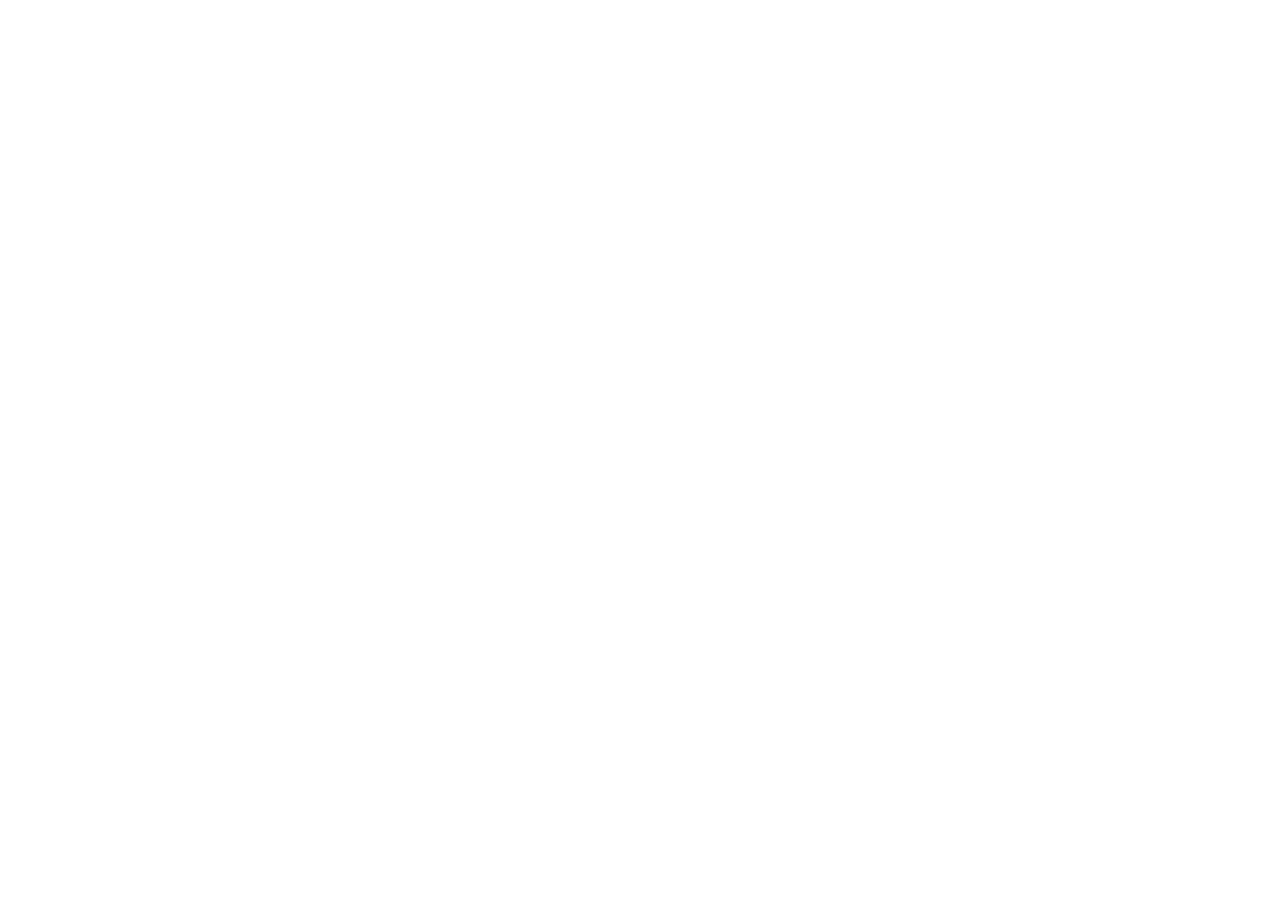
==== commit fe988fd4: "redirect" ====
--- a/index.html
+++ b/index.html
@@ -1,276 +1,15 @@
-<!DOCTYPE html>
-
-<html xmlns="http://www.w3.org/1999/xhtml">
-
-<head>
-
-<meta charset="utf-8" />
-<meta http-equiv="Content-Type" content="text/html; charset=utf-8" />
-<meta name="generator" content="pandoc" />
-
-
-
-
-<title>SSA 200: Strategic Use of Data</title>
-
-<script src="site_libs/jquery-1.11.3/jquery.min.js"></script>
-<meta name="viewport" content="width=device-width, initial-scale=1" />
-<link href="site_libs/bootstrap-3.3.5/css/simplex.min.css" rel="stylesheet" />
-<script src="site_libs/bootstrap-3.3.5/js/bootstrap.min.js"></script>
-<script src="site_libs/bootstrap-3.3.5/shim/html5shiv.min.js"></script>
-<script src="site_libs/bootstrap-3.3.5/shim/respond.min.js"></script>
-<script src="site_libs/navigation-1.1/tabsets.js"></script>
-<link href="site_libs/highlightjs-9.12.0/default.css" rel="stylesheet" />
-<script src="site_libs/highlightjs-9.12.0/highlight.js"></script>
-
-<style type="text/css">code{white-space: pre;}</style>
-<style type="text/css">
-  pre:not([class]) {
-    background-color: white;
-  }
-</style>
-<script type="text/javascript">
-if (window.hljs) {
-  hljs.configure({languages: []});
-  hljs.initHighlightingOnLoad();
-  if (document.readyState && document.readyState === "complete") {
-    window.setTimeout(function() { hljs.initHighlighting(); }, 0);
-  }
-}
-</script>
-
-
-
-<style type="text/css">
-h1 {
-  font-size: 34px;
-}
-h1.title {
-  font-size: 38px;
-}
-h2 {
-  font-size: 30px;
-}
-h3 {
-  font-size: 24px;
-}
-h4 {
-  font-size: 18px;
-}
-h5 {
-  font-size: 16px;
-}
-h6 {
-  font-size: 12px;
-}
-.table th:not([align]) {
-  text-align: left;
-}
-</style>
-
-<link rel="stylesheet" href="style.css" type="text/css" />
-
-</head>
-
-<body>
-
-<style type = "text/css">
-.main-container {
-  max-width: 940px;
-  margin-left: auto;
-  margin-right: auto;
-}
-code {
-  color: inherit;
-  background-color: rgba(0, 0, 0, 0.04);
-}
-img {
-  max-width:100%;
-  height: auto;
-}
-.tabbed-pane {
-  padding-top: 12px;
-}
-.html-widget {
-  margin-bottom: 20px;
-}
-button.code-folding-btn:focus {
-  outline: none;
-}
-</style>
-
-
-<style type="text/css">
-/* padding for bootstrap navbar */
-body {
-  padding-top: 41px;
-  padding-bottom: 40px;
-}
-/* offset scroll position for anchor links (for fixed navbar)  */
-.section h1 {
-  padding-top: 46px;
-  margin-top: -46px;
-}
-
-.section h2 {
-  padding-top: 46px;
-  margin-top: -46px;
-}
-.section h3 {
-  padding-top: 46px;
-  margin-top: -46px;
-}
-.section h4 {
-  padding-top: 46px;
-  margin-top: -46px;
-}
-.section h5 {
-  padding-top: 46px;
-  margin-top: -46px;
-}
-.section h6 {
-  padding-top: 46px;
-  margin-top: -46px;
-}
-</style>
-
-<script>
-// manage active state of menu based on current page
-$(document).ready(function () {
-  // active menu anchor
-  href = window.location.pathname
-  href = href.substr(href.lastIndexOf('/') + 1)
-  if (href === "")
-    href = "index.html";
-  var menuAnchor = $('a[href="' + href + '"]');
-
-  // mark it active
-  menuAnchor.parent().addClass('active');
-
-  // if it's got a parent navbar menu mark it active as well
-  menuAnchor.closest('li.dropdown').addClass('active');
-});
-</script>
-
-
-<div class="container-fluid main-container">
-
-<!-- tabsets -->
-<script>
-$(document).ready(function () {
-  window.buildTabsets("TOC");
-});
-</script>
-
-<!-- code folding -->
-
-
-
-
-
-
-<div class="navbar navbar-default  navbar-fixed-top" role="navigation">
-  <div class="container">
-    <div class="navbar-header">
-      <button type="button" class="navbar-toggle collapsed" data-toggle="collapse" data-target="#navbar">
-        <span class="icon-bar"></span>
-        <span class="icon-bar"></span>
-        <span class="icon-bar"></span>
-      </button>
-      <a class="navbar-brand" href="index.html"><img id="logo" style="width: 100px;" src="static/img/unit-logo.png" /></a>
-    </div>
-    <div id="navbar" class="navbar-collapse collapse">
-      <ul class="nav navbar-nav">
-        
-      </ul>
-      <ul class="nav navbar-nav navbar-right">
-        <li>
-  <a href="index.html">SSA 200 Home</a>
-</li>
-<li>
-  <a href="about.html">About the course</a>
-</li>
-<li>
-  <a href="scheduled.html">Upcoming offerings</a>
-</li>
-<li>
-  <a href="instructors.html">Instructors</a>
-</li>
-<li class="dropdown">
-  <a href="#" class="dropdown-toggle" data-toggle="dropdown" role="button" aria-expanded="false">
-    Resources
-     
-    <span class="caret"></span>
-  </a>
-  <ul class="dropdown-menu" role="menu">
-    <li>
-      <a href="lectures.html">Lectures</a>
-    </li>
-    <li>
-      <a href="activities.html">Activities</a>
-    </li>
-    <li>
-      <a href="handouts.html">Handouts and Cheat Sheets</a>
-    </li>
-  </ul>
-</li>
-      </ul>
-    </div><!--/.nav-collapse -->
-  </div><!--/.container -->
-</div><!--/.navbar -->
-
-<div class="fluid-row" id="header">
-
-
-
-<h1 class="title toc-ignore">SSA 200: Strategic Use of Data</h1>
-<h3 class="subtitle"><em>Describing population trends for Species Status Assessments</em></h3>
-
-</div>
-
-
-<p><strong>Course Description</strong><br />
-This is a second course in the Species Status Assessment (SSA) instructional series to understand the basics of models to inform and enhance species status assessments under the Endangered Species Act. The purpose is to help students become comfortable assessing available data, predicting outcomes from mathematical trends, and communicating uncertainty related to those trends to a broader audience.</p>
-<p>On day one, we will discuss statistical methods to evaluate the historical and current state of a species, including identifying the data types available and interpreting tables and figures in the scientific literature. On the second day, we will discuss projection models to predict the future population trends of species across alternative scenarios and how to communicate assumptions and outcomes effectively.</p>
-<p><strong>Course Objectives</strong><br />
-Upon completion of this course, you will be able to:</p>
-<ul>
-<li>Become familiar with common terminology and approaches used in population modeling including constraints, weaknesses, and underlying assumptions.<br />
-</li>
-<li>Identify an appropriate analytical approach for assessing the status of a species given the available data.<br />
-</li>
-<li>Communicate/understand relevant analytics and interpret population modeling results pertinent to an SSA.<br />
-</li>
-<li>Communicate population modeling results to decision makers as part of SSA results.</li>
-</ul>
-
-
-
-
-</div>
-
-<script>
-
-// add bootstrap table styles to pandoc tables
-function bootstrapStylePandocTables() {
-  $('tr.header').parent('thead').parent('table').addClass('table table-condensed');
-}
-$(document).ready(function () {
-  bootstrapStylePandocTables();
-});
-
-
-</script>
-
-<!-- dynamically load mathjax for compatibility with self-contained -->
-<script>
-  (function () {
-    var script = document.createElement("script");
-    script.type = "text/javascript";
-    script.src  = "https://mathjax.rstudio.com/latest/MathJax.js?config=TeX-AMS-MML_HTMLorMML";
-    document.getElementsByTagName("head")[0].appendChild(script);
-  })();
-</script>
-
-</body>
-</html>
+<!DOCTYPE HTML>
+<html lang="en-US">
+    <head>
+        <meta charset="UTF-8">
+        <meta http-equiv="refresh" content="1;url="http://ssa200.auburn.edu">
+        <script type="text/javascript">
+            window.location.href = "http://ssa200.auburn.edu"
+        </script>
+        <title>Page Redirection</title>
+    </head>
+    <body>
+        <!-- Note: don't tell people to `click` the link, just tell them that it is a link. -->
+        If you are not redirected automatically, follow the <a href='http://ssa200.auburn.edu'>link to example</a>
+    </body>
+</html>